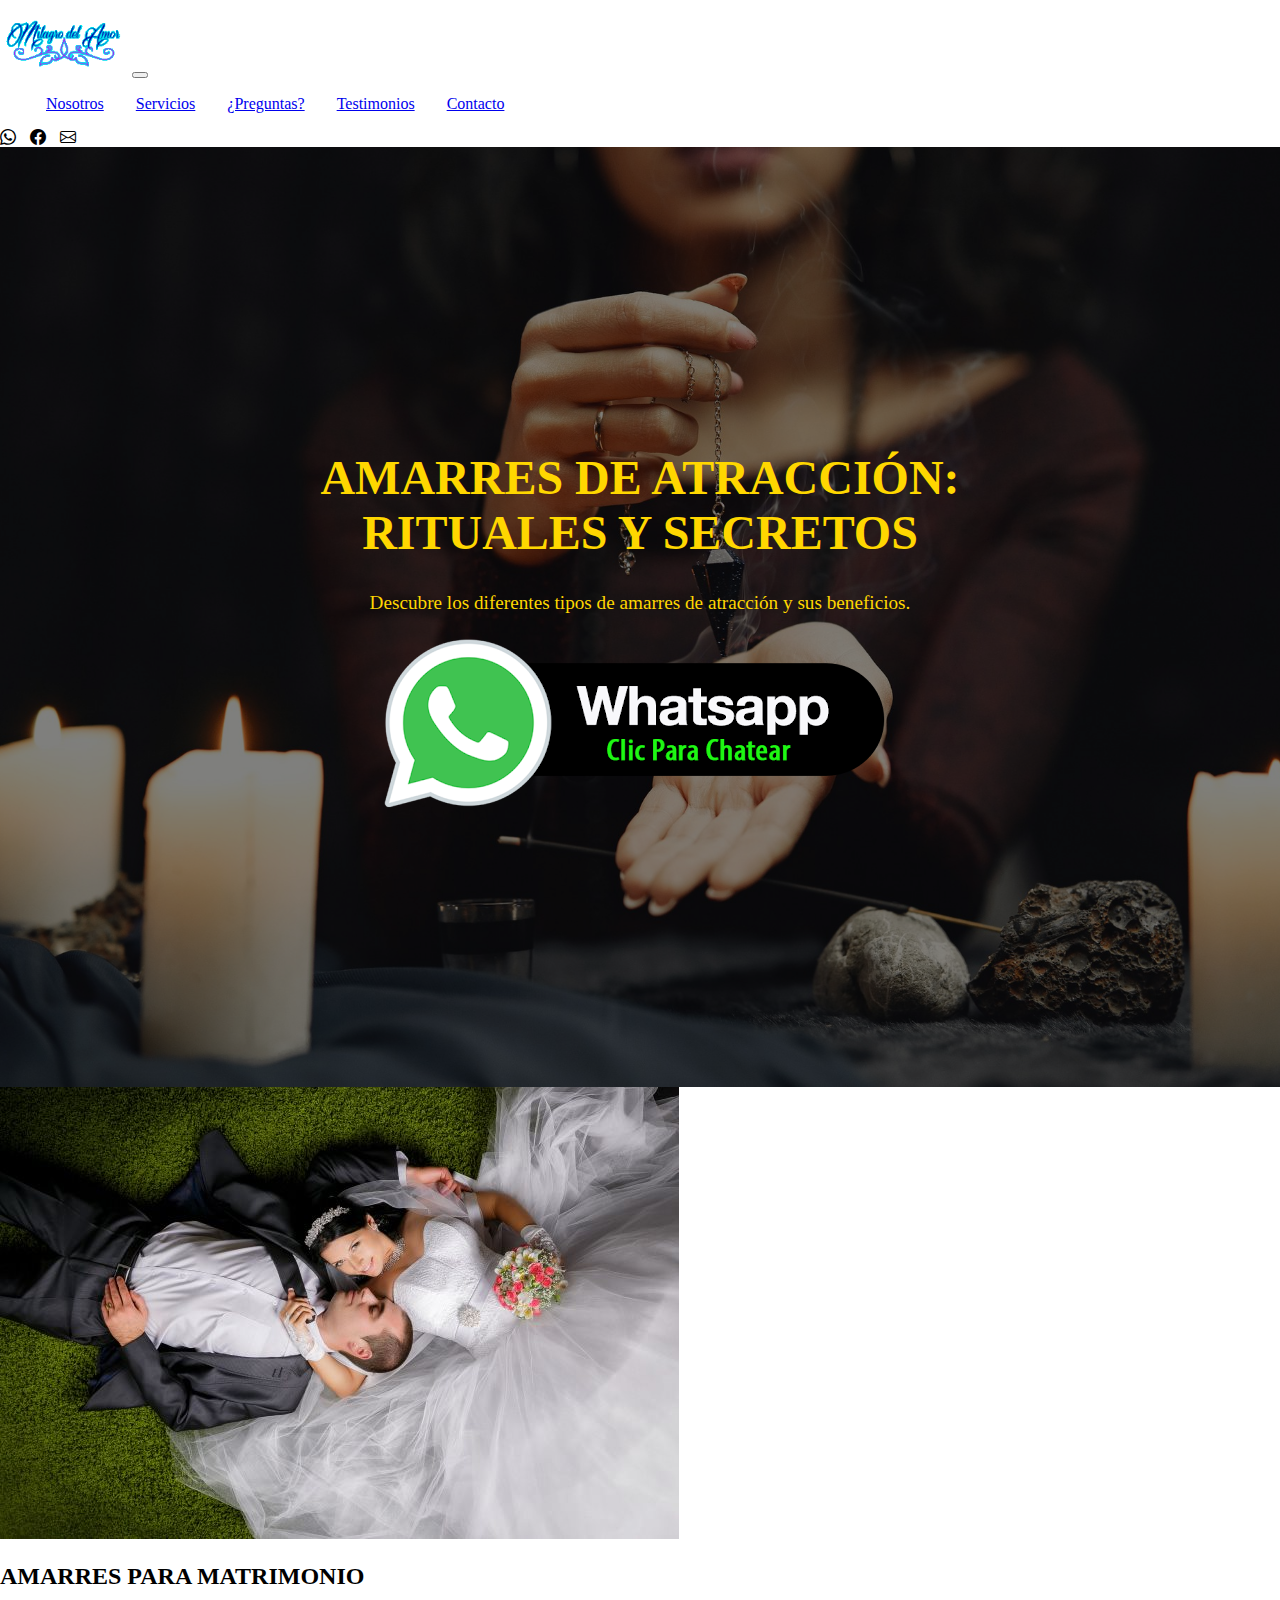
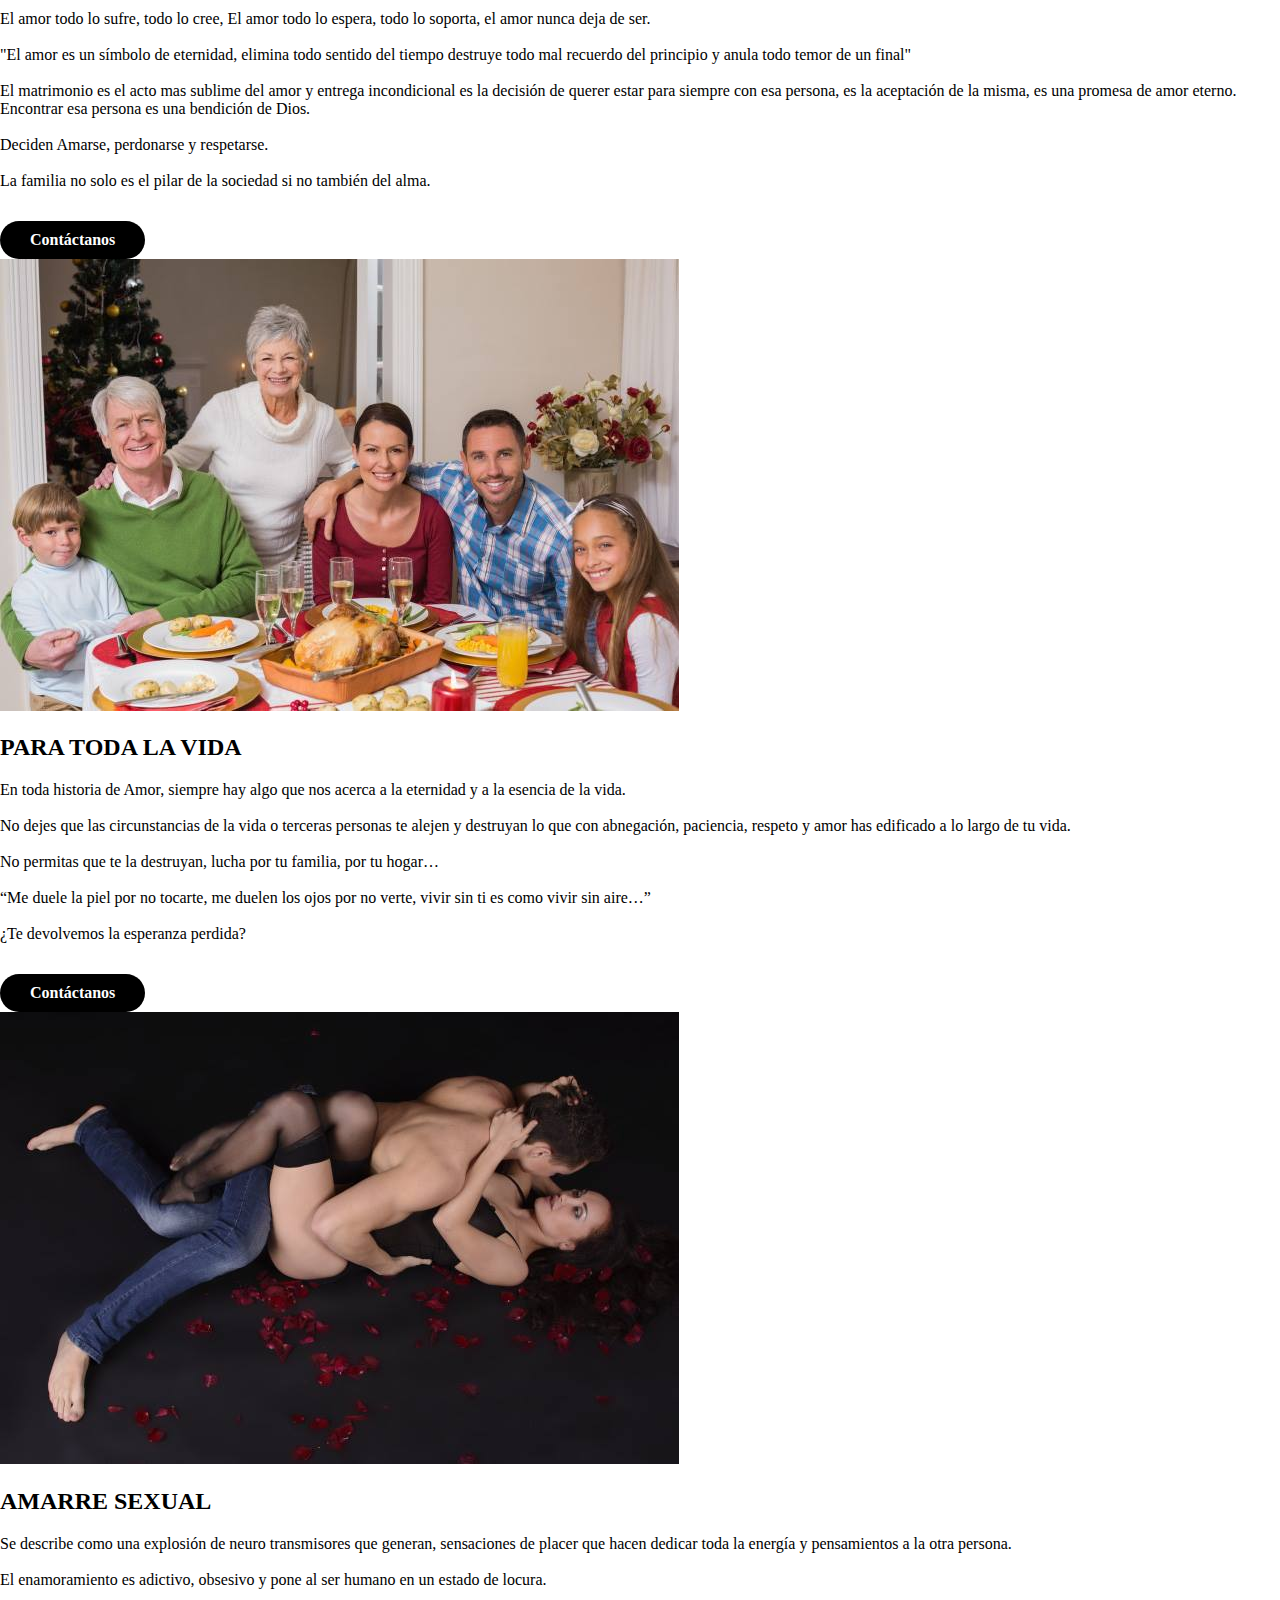
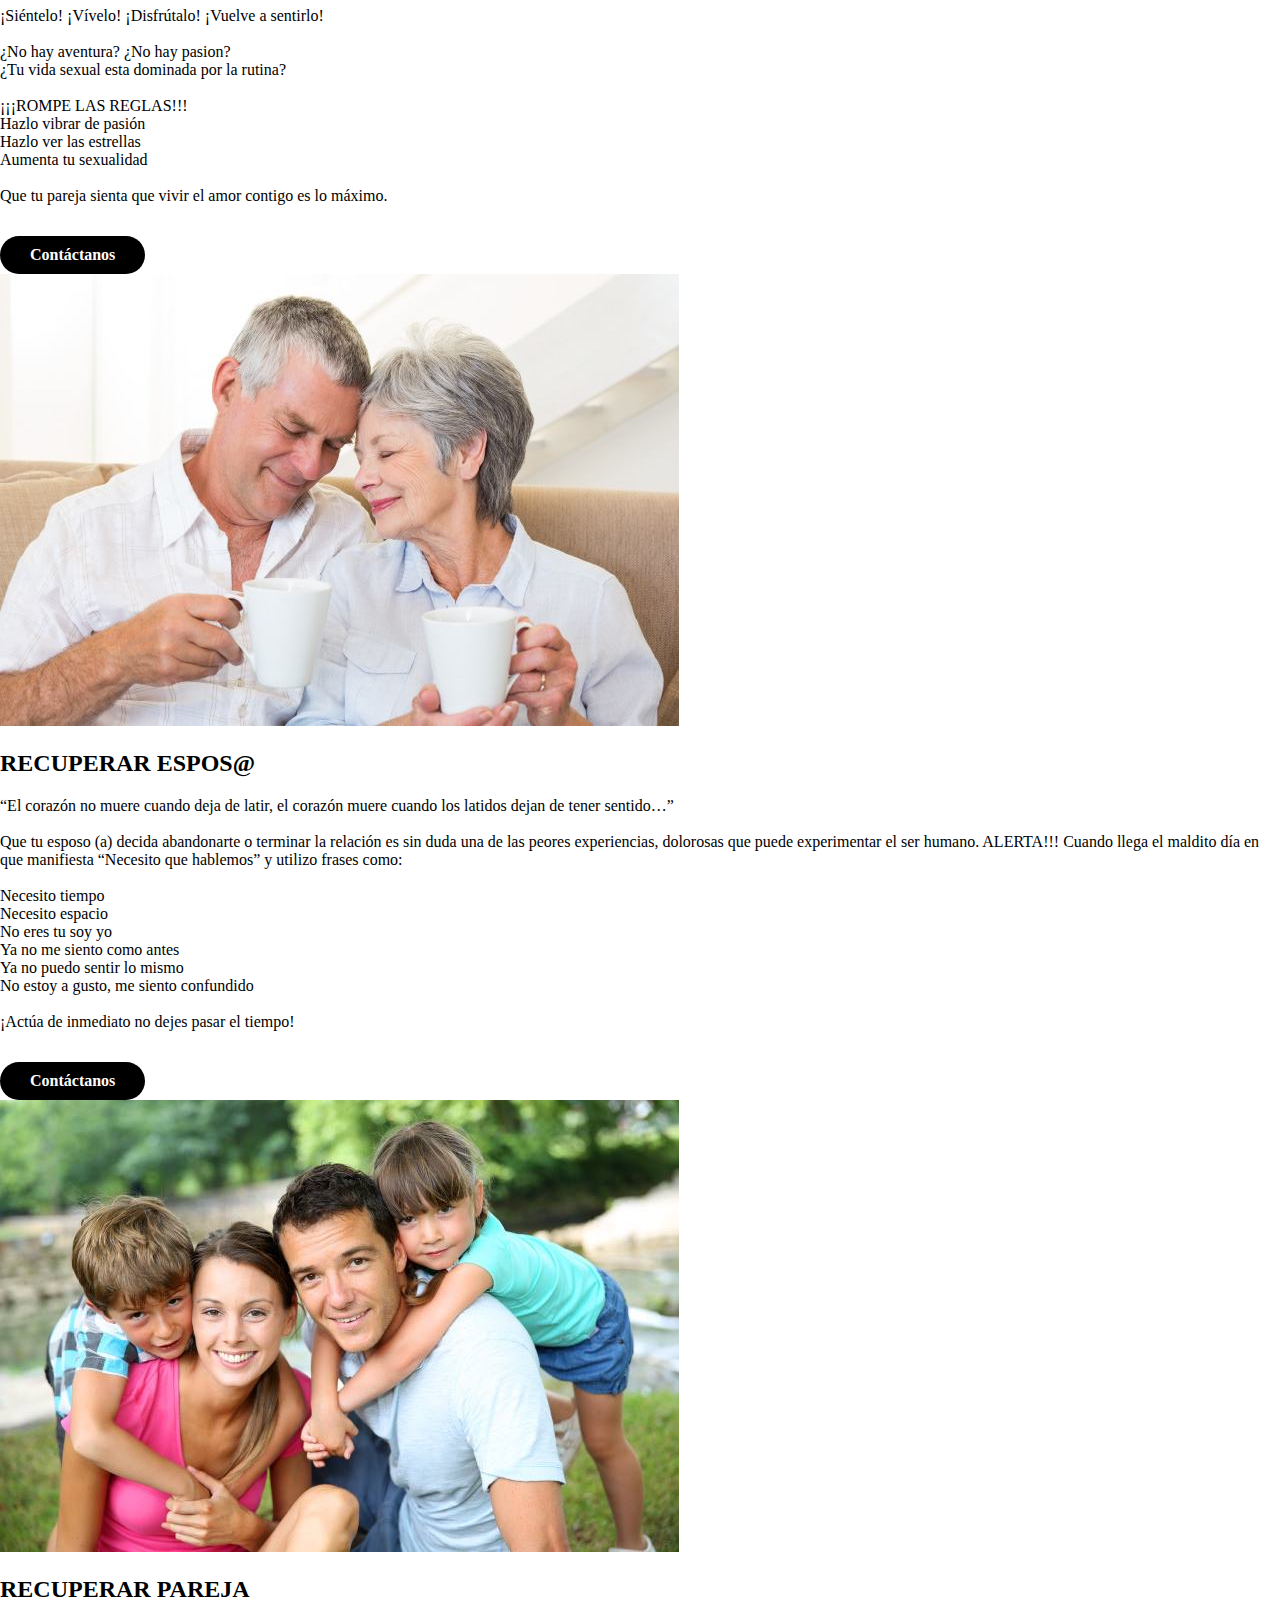
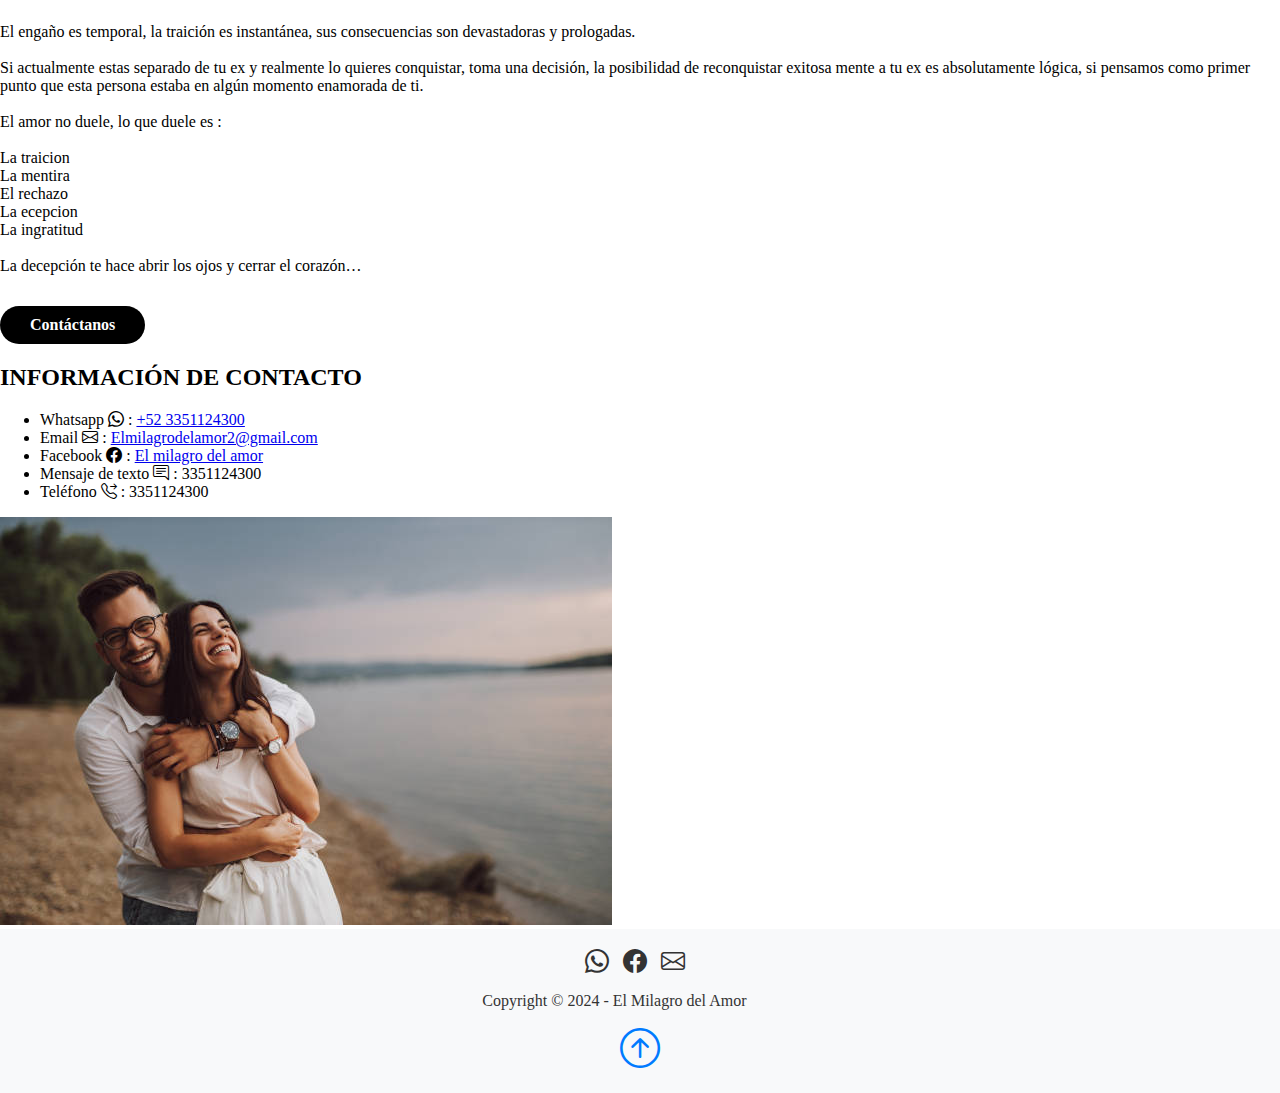
==== enlace/amuletos.html @ 7d5d2d56 "Cambios ubicacion de archivos" ====
<!DOCTYPE html>
<html lang="en">

<head>
    <meta charset="UTF-8">
    <meta name="viewport" content="width=device-width, initial-scale=1.0">
    <meta name="google-site-verification" content="hs6zGSNkJUAcZYGmdX0gICYrYSt6IQu11jnEcMryRZA" />
    <link rel="stylesheet" href="./estilos/productos.css">
    <!-- CSS only -->
    <link href="https://cdn.jsdelivr.net/npm/bootstrap@5.0.2/dist/css/bootstrap.min.css" rel="stylesheet"
        integrity="sha384-EVSTQN3/azprG1Anm3QDgpJLIm9Nao0Yz1ztcQTwFspd3yD65VohhpuuCOmLASjC" crossorigin="anonymous">
    <link rel="stylesheet" href="https://cdn.jsdelivr.net/npm/bootstrap-icons@1.3.0/font/bootstrap-icons.css">
    <link rel="shortcut icon" href="favicon.ico" type="image/x-icon">
    <link rel="stylesheet" href="https://cdn.jsdelivr.net/npm/swiper@11/swiper-bundle.min.css" />
    <link rel="canonical" href="https://w.app/w4kru9" />
    <title>Milagro del amor</title>
    <!-- Google tag (gtag.js) -->
    <script async src="https://www.googletagmanager.com/gtag/js?id=AW-16932118716">
    </script>
    <script>
        window.dataLayer = window.dataLayer || [];
        function gtag() { dataLayer.push(arguments); }
        gtag('js', new Date());

        gtag('config', 'AW-16932118716');
    </script>
    <!-- Event snippet for Contacto (1) conversion page -->
    <script>
        gtag('event', 'conversion', { 'send_to': 'AW-16932118716/rFSvCLLyqa0aELzB7ok_' });
    </script>
</head>

<body>

    <!--Barra de navegación - navbar-->
    <nav class="navbar navbar-expand-lg bg-light navbar-light fixed-top">
        <div class="container">
            <!-- <img src="./img/icons8-cruz-45.png" class="logo-responsive" alt="Logo"> -->
            <!-- <a href="#" class="navbar-brand">Milagro Del Amor</a> -->
            <img class="img-nav" src="img/logo.png" alt="">
            <button class="navbar-toggler" type="button" data-bs-toggle="collapse" data-bs-target="#navmenu">
                <span class="navbar-toggler-icon"></span>
            </button>

            <!--Menú navegación -->
            <div class="collapse navbar-collapse" id="navmenu">
                <ul class="navbar-nav ms-auto">
                    <li class="nav-item">
                        <a href="#nosotros" class="nav-link">Nosotros</a>
                    </li>
                    <li class="nav-item">
                        <a href="#servicios" class="nav-link">Servicios</a>
                    </li>
                    <li class="nav-item">
                        <a href="#preguntas" class="nav-link">¿Preguntas?</a>
                    </li>
                    <li class="nav-item">
                        <a href="#testimonios" class="nav-link">Testimonios</a>
                    </li>
                    <li class="nav-item">
                        <a href="#contacto" class="nav-link">Contacto</a>
                    </li>
                </ul>
                <div class="navbar-social-icons">
                    <a href="https://w.app/w4kru9" target="_blank" class="icon-wp"><i class="bi bi-whatsapp"></i></a>
                    <a href="https://acortar.link/iyVFSS" target="_blank" class="icon-fb"><i
                            class="bi bi-facebook"></i></a>
                    <a href="https://mail.google.com/mail/?view=cm&to=milagrodelamor2@gmail.com" target="_blank"
                        class="icon-mail"><i class="bi bi-envelope"></i></a>
                    <!-- <a href="#" class="btn-contacto">Información</a> -->
                </div>
            </div>
        </div>
    </nav>

    <!-- Portada -->
    <section class="portada-amarres" id="nosotros">
        <div class="portada-contenido">
            <h1 class="titulo-portada">Amarres de Atracción: Rituales y Secretos</h1>
            <p class="descripcion-portada">
                Descubre los diferentes tipos de amarres de atracción y sus beneficios.
            </p>
            <div>
                <a href="https://w.app/w4kru9" target="_blank">
                    <img src="./img/unnamed.png" alt="imagen portada principal" class="imagen-responsive">
                </a>
            </div>
        </div>
    </section>

    <!--Servicio 1-->
    <section class="p-5 bg-dark text-light" id="servicios">
        <div class="container">
            <div class="row align-items-center justify-content-between">
                <div class="col-md">
                    <img src="./img/matri.jpg" class="img-fluid" alt="">
                </div>
                <div class="col-md p-5">
                    <h2 class="titulo-s1">AMARRES PARA MATRIMONIO</h2>
                    <p class="p-s1">
                        El amor todo lo sufre, todo lo cree, El amor todo lo espera, todo lo soporta, el amor nunca deja
                        de ser. <br>
                        <br> "El amor es un símbolo de eternidad, elimina todo sentido del tiempo destruye todo mal
                        recuerdo
                        del principio y anula todo temor de un final" <br>
                        <br>El matrimonio es el acto mas sublime del amor y entrega incondicional es la decisión de
                        querer
                        estar para siempre con esa persona, es la aceptación de la misma, es una promesa de amor eterno.
                        Encontrar esa persona es una bendición de Dios. <br>

                        <br> Deciden Amarse, perdonarse y respetarse. <br>

                        <br> La familia no solo es el pilar de la sociedad si no también del alma.
                    </p>
                    <a href="https://w.app/w4kru9" target="_blank" class="btn-contacto"></i>Contáctanos</a>
                </div>
            </div>
        </div>
    </section>

    <!--Servicio 2-->
    <section class="p-5 bg-dark text-light" id="servicios">
        <div class="container">
            <div class="row align-items-center justify-content-between">
                <div class="col-md">
                    <img src="./img/familia.jpg" class="img-fluid" alt="">
                </div>
                <div class="col-md p-5">
                    <h2 class="titulo-s1">PARA TODA LA VIDA</h2>
                    <p class="p-s1">
                        En toda historia de Amor, siempre hay algo que nos acerca a la eternidad y a la esencia de la
                        vida. <br>
                        <br>
                        No dejes que las circunstancias de la vida o terceras personas te alejen y destruyan lo que con
                        abnegación, paciencia, respeto y amor has edificado a lo largo de tu vida.<br>
                        <br>
                        No permitas que te la destruyan, lucha por tu familia, por tu hogar…<br>
                        <br>
                        “Me duele la piel por no tocarte, me duelen los ojos por no verte, vivir sin ti es como vivir
                        sin aire…”<br>
                        <br>
                        ¿Te devolvemos la esperanza perdida?
                    </p>
                    <a href="https://w.app/w4kru9" target="_blank" class="btn-contacto"></i>Contáctanos</a>
                </div>
            </div>
        </div>
    </section>

    <!--Servicio 3-->
    <section class="p-5 bg-dark text-light" id="servicios">
        <div class="container">
            <div class="row align-items-center justify-content-between">
                <div class="col-md">
                    <img src="./img/eros.jpg" class="img-fluid" alt="">
                </div>
                <div class="col-md p-5">
                    <h2 class="titulo-s1">AMARRE SEXUAL</h2>
                    <p class="p-s1">
                        Se describe como una explosión de neuro transmisores que generan, sensaciones de placer que
                        hacen
                        dedicar toda la energía y pensamientos a la otra persona. <br>
                        <br>
                        El enamoramiento es adictivo, obsesivo y pone al ser humano en un estado de locura.
                        <br> <br>
                        ¡Siéntelo! ¡Vívelo! ¡Disfrútalo! ¡Vuelve a sentirlo!
                        <br> <br>
                        ¿No hay aventura?
                        ¿No hay pasion? <br>
                        ¿Tu vida sexual esta dominada por la rutina? <br>
                        <br>
                        ¡¡¡ROMPE LAS REGLAS!!! <br>
                        Hazlo vibrar de pasión <br>
                        Hazlo ver las estrellas <br>
                        Aumenta tu sexualidad <br>
                        <br>
                        Que tu pareja sienta que vivir el amor contigo es lo máximo.
                    </p>
                    <a href="https://w.app/w4kru9" target="_blank" class="btn-contacto"></i>Contáctanos</a>
                </div>
            </div>
        </div>
    </section>

    <!--Servicio 4-->
    <section class="p-5 bg-dark text-light" id="servicios">
        <div class="container">
            <div class="row align-items-center justify-content-between">
                <div class="col-md">
                    <img src="./img/esposo.jpg" class="img-fluid" alt="">
                </div>
                <div class="col-md p-5">
                    <h2 class="titulo-s1">RECUPERAR ESPOS@</h2>
                    <p class="p-s1">
                        “El corazón no muere cuando deja de latir, el corazón muere cuando los latidos dejan de tener
                        sentido…” <br>
                        <br>
                        Que tu esposo (a) decida abandonarte o terminar la relación es sin duda una de las peores
                        experiencias, dolorosas que puede experimentar el ser humano. ALERTA!!! Cuando llega el maldito
                        día en que manifiesta “Necesito que hablemos” y utilizo frases como: <br>
                        <br>
                        Necesito tiempo <br>
                        Necesito espacio <br>
                        No eres tu soy yo <br>
                        Ya no me siento como antes <br>
                        Ya no puedo sentir lo mismo <br>
                        No estoy a gusto, me siento confundido <br>
                        <br>
                        ¡Actúa de inmediato no dejes pasar el tiempo!
                    </p>
                    <a href="https://w.app/w4kru9" target="_blank" class="btn-contacto"></i>Contáctanos</a>
                </div>
            </div>
        </div>
    </section>

    <!--Servicio 5-->
    <section class="p-5 bg-dark text-light" id="servicios">
        <div class="container">
            <div class="row align-items-center justify-content-between">
                <div class="col-md">
                    <img src="./img/pareja.jpg" class="img-fluid" alt="">
                </div>
                <div class="col-md p-5">
                    <h2 class="titulo-s1">RECUPERAR PAREJA</h2>
                    <p class="p-s1">
                        El engaño es temporal, la traición es instantánea, sus consecuencias son devastadoras y
                        prologadas. <br>
                        <br>
                        Si actualmente estas separado de tu ex y realmente lo quieres conquistar, toma una decisión, la
                        posibilidad de reconquistar exitosa mente a tu ex es absolutamente lógica, si pensamos como
                        primer punto que esta persona estaba en algún momento enamorada de ti. <br>
                        <br>
                        El amor no duele, lo que duele es : <br>
                        <br>
                        La traicion <br>
                        La mentira <br>
                        El rechazo <br>
                        La ecepcion <br>
                        La ingratitud <br>
                        <br>
                        La decepción te hace abrir los ojos y cerrar el corazón…
                    </p>
                    <a href="https://w.app/w4kru9" target="_blank" class="btn-contacto"></i>Contáctanos</a>
                </div>
            </div>
        </div>
    </section>

    <!--Contacto-->
    <section id="contacto" class="p-5">
        <div class="container">
            <div class="row g-4">
                <div class="col-md">
                    <h2 class="text-center mb-4">
                        INFORMACIÓN DE CONTACTO
                    </h2>
                    <ul class="list-group list-group-flush lead">
                        <li class="list-group-item">
                            <span class="fw-bold">Whatsapp <i class="bi bi-whatsapp"></i> :</span>
                            <a href="https://w.app/w4kru9" target="_blank">+52 3351124300</a>
                        </li>
                        <li class="list-group-item">
                            <span class="fw-bold">Email <i class="bi bi-envelope"></i> :</span>
                            <a href="https://mail.google.com/mail/?view=cm&to=milagrodelamor2@gmail.com"
                                target="_blank">Elmilagrodelamor2@gmail.com</a>
                        </li>
                        <li class="list-group-item">
                            <span class="fw-bold">Facebook <i class="bi bi-facebook"></i> :</span>
                            <a href="https://acortar.link/iyVFSS" target="_blank">El milagro del amor</a>
                        </li>
                        <li class="list-group-item">
                            <span class="fw-bold">Mensaje de texto <i class="bi bi-chat-right-text"></i> :</span>
                            3351124300
                        </li>
                        <li class="list-group-item">
                            <span class="fw-bold">Teléfono <i class="bi bi-telephone-forward"></i> : </span>
                            3351124300
                        </li>
                    </ul>
                </div>
                <!-- Imagen a la derecha -->
                <div class="col-md">
                    <img src="./img/istockphoto-1365865879-612x612.jpg" class="img-fluid"
                        alt="Descripción de la imagen">
                </div>
            </div>
        </div>
        </div>
    </section>

    <!-- Footer -->
    <footer class="p-4 bg-light text-dark text-center position-relative">
        <div class="container">
            <!-- Redes sociales -->
            <div class="redes-sociales d-flex justify-content-center gap-4 mb-3">
                <a href="https://w.app/w4kru9" target="_blank" class="icon-wp"><i class="bi bi-whatsapp"></i></a>
                <a href="https://acortar.link/iyVFSS" target="_blank" class="icon-fb"><i class="bi bi-facebook"></i></a>
                <a href="https://mail.google.com/mail/?view=cm&to=milagrodelamor2@gmail.com" target="_blank"
                    class="icon-mail"><i class="bi bi-envelope"></i></a>
            </div>

            <!-- Derechos de autor -->
            <p class="lead mb-0">Copyright &copy; 2024 - El Milagro del Amor</p>

            <!-- Flecha para volver arriba -->
            <a href="#" class="position-absolute bottom-0 end-0 p-4">
                <i class="bi bi-arrow-up-circle h1 text-primary"></i>
            </a>
        </div>
    </footer>

</body>

<script src="https://cdn.jsdelivr.net/npm/bootstrap@5.3.0/dist/js/bootstrap.bundle.min.js"></script>

</html>
---- enlace/estilos/productos.css ----
html {
  scroll-behavior: smooth;
}

body::before {
  display: block;
  content: "";
  height: 10px;
}

body,
html {
  margin: 0;
  padding: 0;
}

.container .img-nav {
  width: 10%;
  height: auto;
}

/* NAVBAR */
.navbar-nav {
  margin-left: -1%;
  width: 45%;
  background-color: #ffff; /* Cambié "dark" por un color real */
  color: #fff;
  padding: 10px 0;
  margin-right: 20%;
  display: flex;
  justify-content: center;
  align-items: center;
}

.navbar ul {
  display: flex;
  padding: 0;
}

.navbar ul li {
  margin: 0 1em;
  list-style: none;
}

/* ICONOS */
.navbar-social-icons a {
  margin-right: 10px;
}

.icon-wp,
.icon-fb,
.icon-mail {
  width: 24px;
  height: 24px;
  color: black;
}

.icon-wp:hover {
  color: rgb(2, 133, 2);
}

.icon-fb:hover {
  color: rgb(4, 0, 255);
}

.icon-mail:hover {
  color: rgb(255, 0, 0);
}

/* PORTADA AMARRES */
.portada-amarres {
  background-image: url("../img/portada-prod.jpg");
  background-size: cover;
  background-position: center;
  height: 100vh;
  display: flex;
  align-items: center;
  justify-content: center;
  text-align: center;
  color: gold;
  padding: 20px;
  position: relative;
}

.portada-amarres::before {
  content: "";
  position: absolute;
  top: 0;
  left: 0;
  width: 100%;
  height: 100%;
  background: rgba(0, 0, 0, 0.5); /* Reducí la opacidad */
}

.portada-contenido {
  position: relative;
  z-index: 2;
  max-width: 800px;
  padding: 20px;
}

.titulo-portada {
  font-size: 3em;
  font-weight: bold;
  text-transform: uppercase;
}

.descripcion-portada {
  font-size: 1.2em;
  margin-bottom: 20px;
}

.elementos-amarres {
  display: flex;
  justify-content: center;
  gap: 20px;
  margin-top: 20px;
  flex-wrap: wrap;
}

.elemento {
  text-align: center;
}

.elemento img {
  width: 80px;
  height: auto;
  margin-bottom: 10px;
}

.imagen-responsive {
  max-width: 100%; /* Asegura que la imagen no se extienda más allá de su contenedor */
  height: auto; /* Ajusta la altura automáticamente para mantener la relación de aspecto */
}

/* SECCION PREGUNTAS FRECUENTES */
.pregunta {
  padding: 50px 0;
  color: white;
}
.titulo-pregunta {
  text-align: center;
  font-size: 2rem;
  margin-bottom: 20px;
}
.subtitulo-pregunta {
  text-align: center;
  margin-bottom: 30px;
}

.accordion-button {
  background-color: #343a40;
  color: white;
  font-weight: bold;
}
.accordion-button:not(.collapsed) {
  background-color: #495057;
  color: white;
}
.accordion-body {
  background-color: #fff;
  color: black;
}
.lista-pagos li {
  margin-left: 20px;
}

/* FOOTER */
.redes-sociales a {
  margin-right: 10px;
}

.lead {
  margin-right: 4%;
}

.estrellas {
  font-size: 24px;
  color: #ffc107;
  display: inline-block;
  position: relative;
}

.bi-star-half {
  position: absolute;
  left: 0;
  overflow: hidden;
  width: 50%;
  color: #000;
}

.h-8 {
  margin-left: -8%;
}

/* BOTON CONTACTO */
.btn-contacto {
  display: inline-block;
  padding: 10px 30px;
  background-color: rgb(0, 0, 0);
  color: rgb(255, 255, 255);
  text-decoration: none;
  border-radius: 100px;
  transition: background-color 0.3s ease;
  font-weight: bold;
  margin-top: 15px;
}

.btn-contacto:hover {
  background-color: #0056b3;
  color: white;
}

/* SECCION FOOTER */
footer {
  background-color: #f8f9fa;
  color: #333;
  padding: 20px 0;
  text-align: center;
}

/* Estilos de los iconos de redes sociales */
.redes-sociales a {
  font-size: 24px; /* Tamaño de los iconos */
  color: #333; /* Color de los iconos */
  transition: 0.3s ease-in-out;
}

.redes-sociales a:hover {
  color: #007bff; /* Color al pasar el cursor */
}

/* Flecha para volver arriba */
footer .bi-arrow-up-circle {
  font-size: 40px;
  color: #007bff;
  transition: 0.3s ease-in-out;
}

footer .bi-arrow-up-circle:hover {
  color: #0056b3; /* Color más oscuro al pasar el cursor */
}

/* Ajustes para dispositivos pequeños */
@media (max-width: 768px) {
  .redes-sociales {
    gap: 20px; /* Más espacio entre iconos */
  }

  footer .bi-arrow-up-circle {
    font-size: 35px;
  }
}

/* MEDIA QUERIES */
@media (max-width: 768px) {
  .navbar-nav {
    width: 100%;
    margin-right: 0;
  }

  .navbar ul {
    flex-direction: column;
    text-align: center;
  }

  .navbar ul li {
    margin: 10px 0;
  }

  .icon-wp,
  .icon-fb,
  .icon-mail {
    width: 30px;
    height: 30px;
  }

  .portada-amarres {
    height: 80vh;
  }

  .titulo-portada {
    font-size: 2em;
  }

  .descripcion-portada {
    font-size: 1em;
  }

  .elemento img {
    width: 60px;
  }
}

@media (max-width: 480px) {
  .titulo-portada {
    font-size: 1.8em;
  }

  .descripcion-portada {
    font-size: 1em;
  }

  .icon-wp,
  .icon-fb,
  .icon-mail {
    width: 28px;
    height: 28px;
  }
}
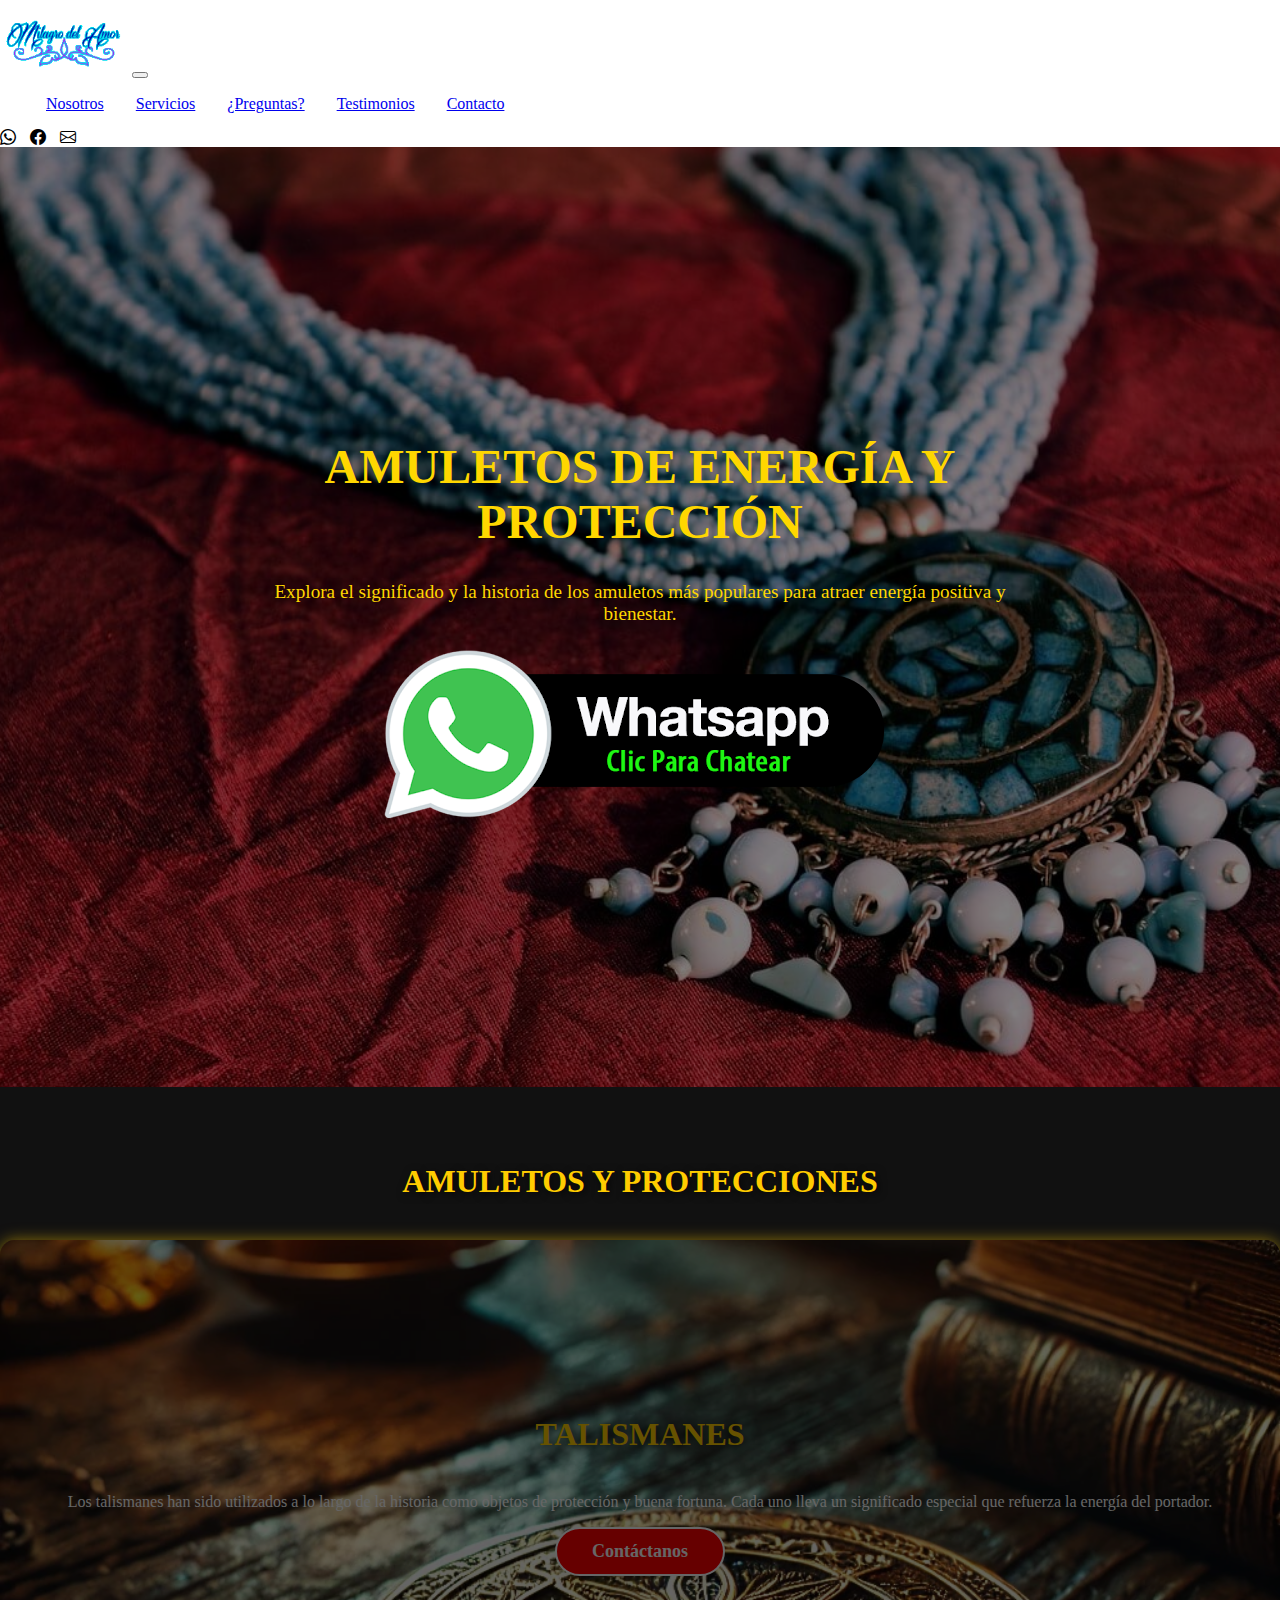
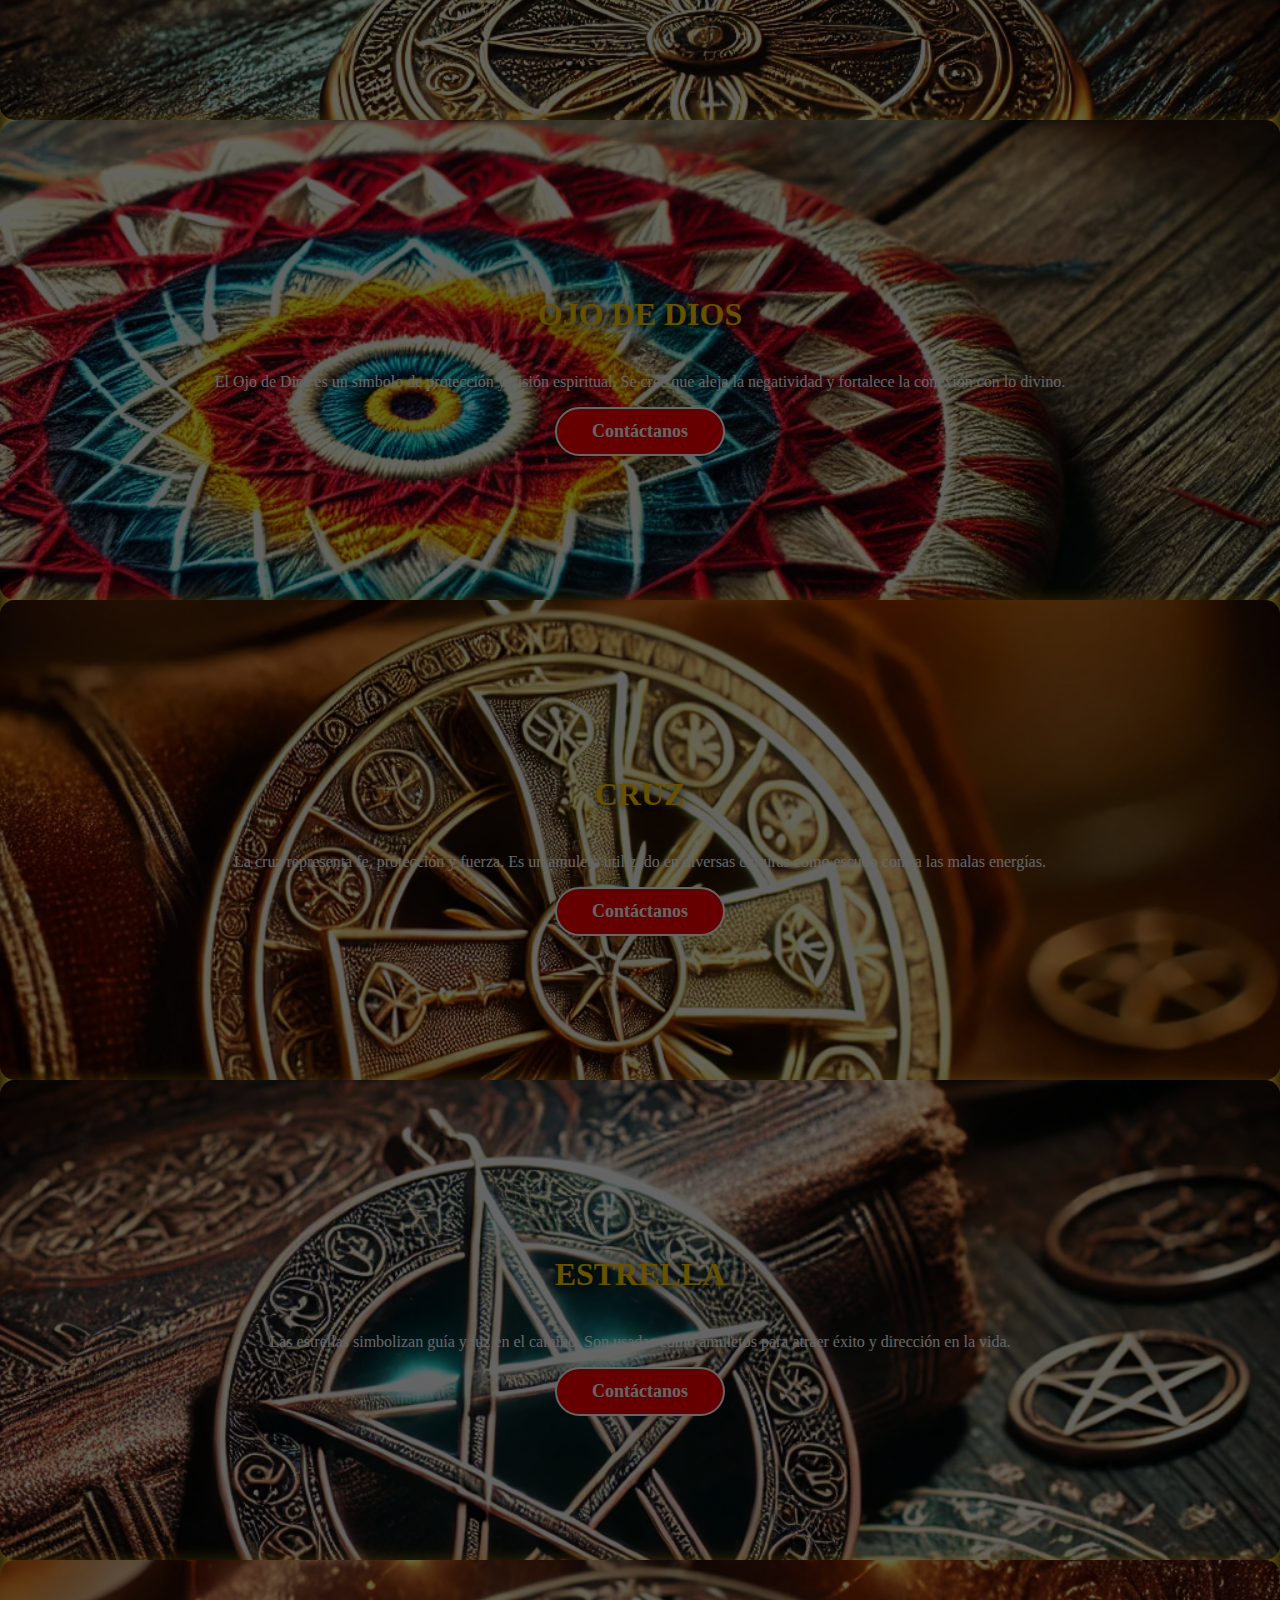
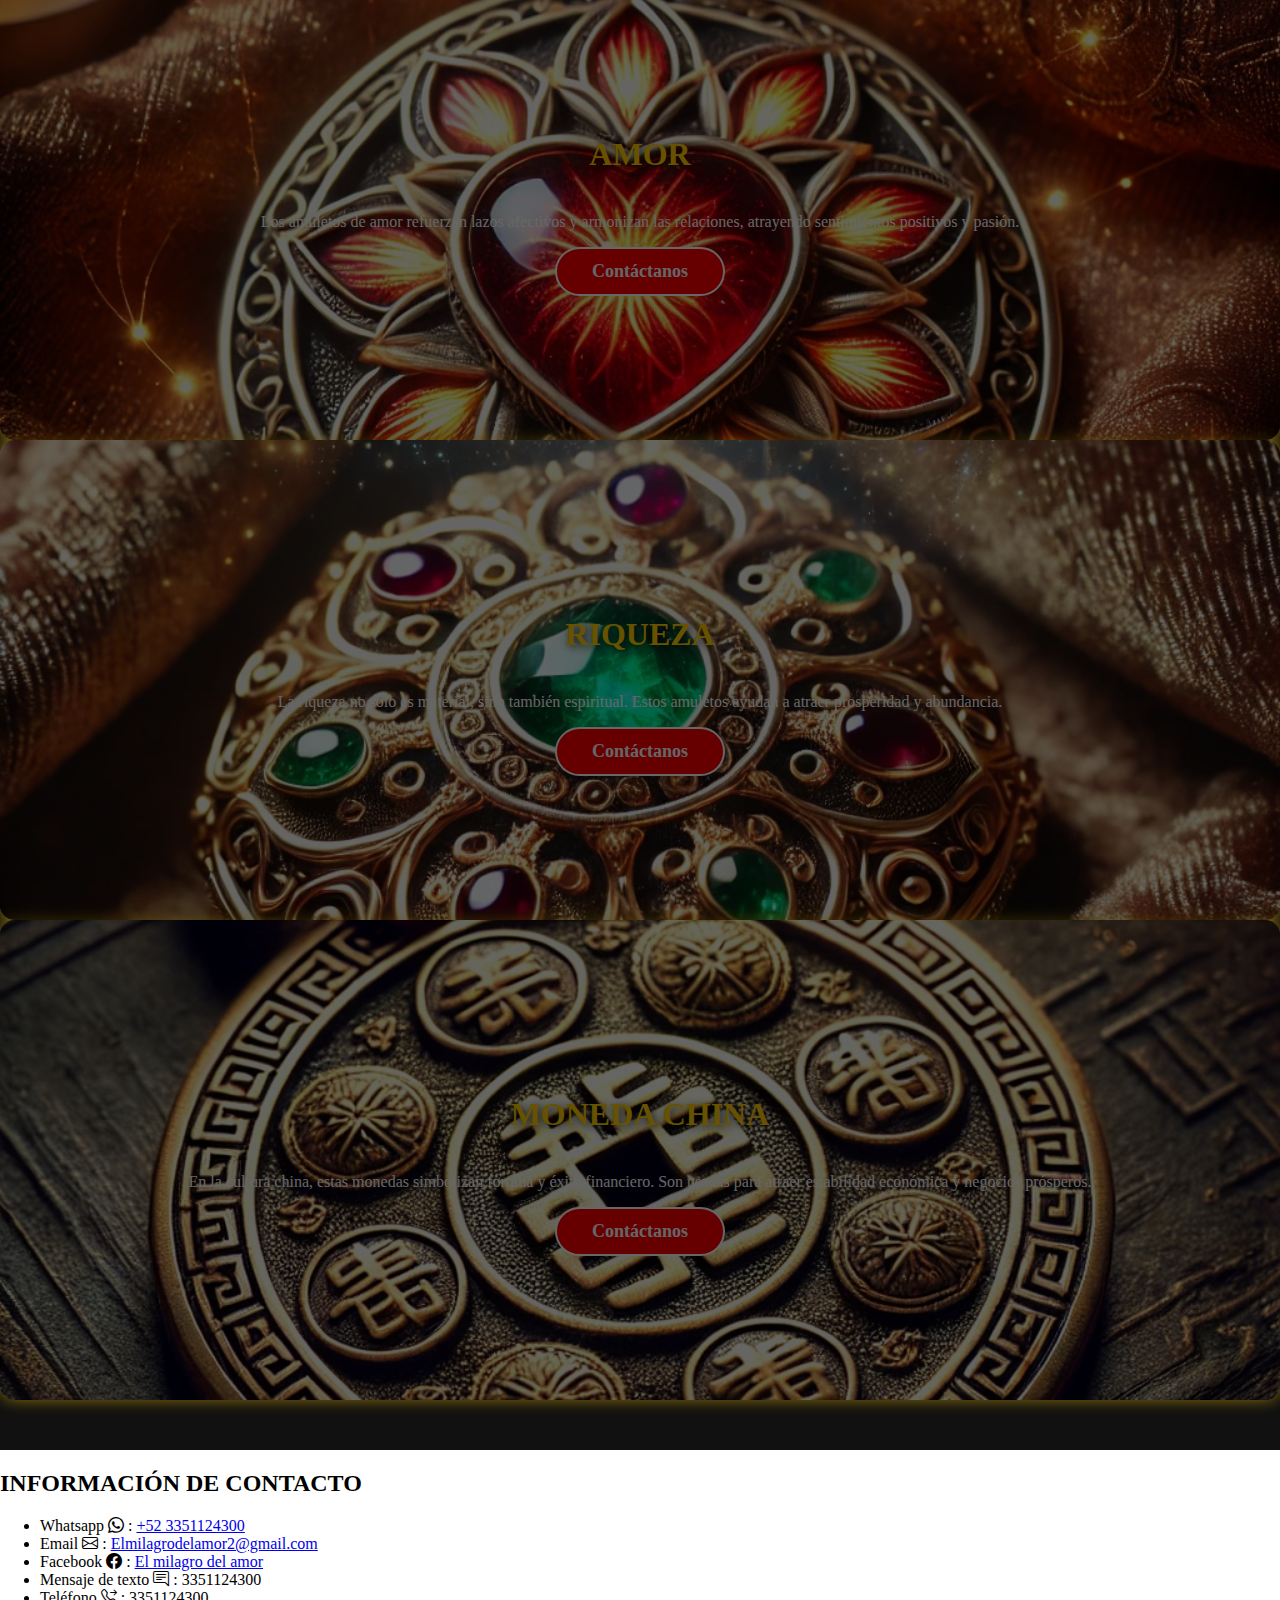
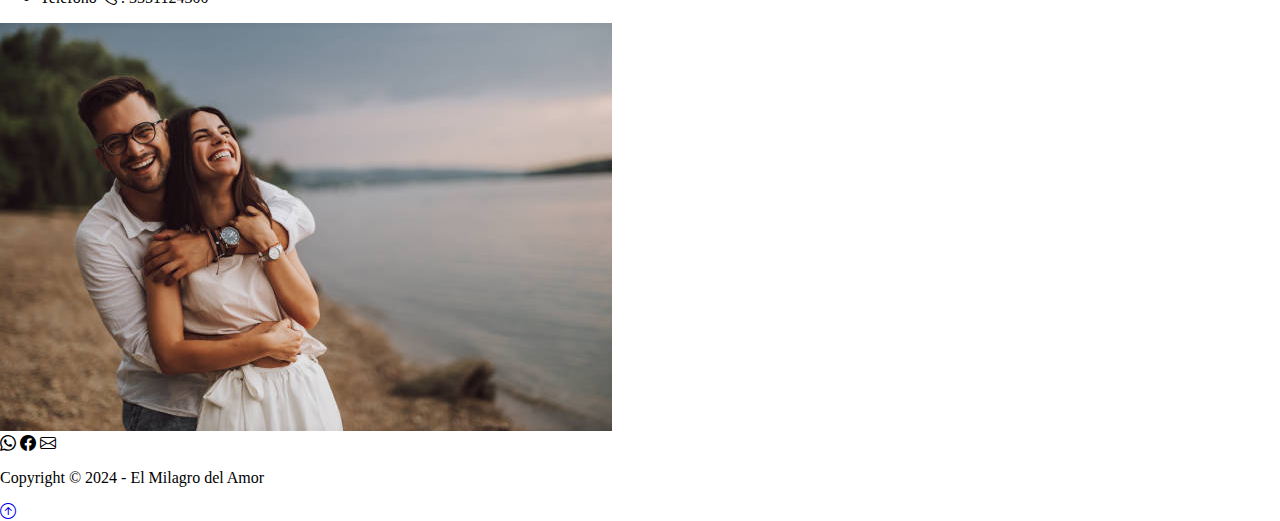
==== commit 3d22a65d: "Adecuación de sección amuletos." ====
--- a/enlace/amuletos.html
+++ b/enlace/amuletos.html
@@ -5,7 +5,7 @@
     <meta charset="UTF-8">
     <meta name="viewport" content="width=device-width, initial-scale=1.0">
     <meta name="google-site-verification" content="hs6zGSNkJUAcZYGmdX0gICYrYSt6IQu11jnEcMryRZA" />
-    <link rel="stylesheet" href="./estilos/productos.css">
+    <link rel="stylesheet" href="./estilos/amuletos.css">
     <!-- CSS only -->
     <link href="https://cdn.jsdelivr.net/npm/bootstrap@5.0.2/dist/css/bootstrap.min.css" rel="stylesheet"
         integrity="sha384-EVSTQN3/azprG1Anm3QDgpJLIm9Nao0Yz1ztcQTwFspd3yD65VohhpuuCOmLASjC" crossorigin="anonymous">
@@ -74,11 +74,12 @@
     </nav>
 
     <!-- Portada -->
-    <section class="portada-amarres" id="nosotros">
-        <div class="portada-contenido">
-            <h1 class="titulo-portada">Amarres de Atracción: Rituales y Secretos</h1>
-            <p class="descripcion-portada">
-                Descubre los diferentes tipos de amarres de atracción y sus beneficios.
+    <section class="portada-amuletos" id="nosotros">
+        <div class="portada-contenido-amuletos">
+            <h1 class="titulo-portada-amuletos">Amuletos de Energía y Protección</h1>
+            <p class="descripcion-portada-amuletos">
+                Explora el significado y la historia de los amuletos más populares para atraer energía positiva y
+                bienestar.
             </p>
             <div>
                 <a href="https://w.app/w4kru9" target="_blank">
@@ -88,164 +89,109 @@
         </div>
     </section>
 
-    <!--Servicio 1-->
-    <section class="p-5 bg-dark text-light" id="servicios">
-        <div class="container">
-            <div class="row align-items-center justify-content-between">
-                <div class="col-md">
-                    <img src="./img/matri.jpg" class="img-fluid" alt="">
-                </div>
-                <div class="col-md p-5">
-                    <h2 class="titulo-s1">AMARRES PARA MATRIMONIO</h2>
-                    <p class="p-s1">
-                        El amor todo lo sufre, todo lo cree, El amor todo lo espera, todo lo soporta, el amor nunca deja
-                        de ser. <br>
-                        <br> "El amor es un símbolo de eternidad, elimina todo sentido del tiempo destruye todo mal
-                        recuerdo
-                        del principio y anula todo temor de un final" <br>
-                        <br>El matrimonio es el acto mas sublime del amor y entrega incondicional es la decisión de
-                        querer
-                        estar para siempre con esa persona, es la aceptación de la misma, es una promesa de amor eterno.
-                        Encontrar esa persona es una bendición de Dios. <br>
-
-                        <br> Deciden Amarse, perdonarse y respetarse. <br>
-
-                        <br> La familia no solo es el pilar de la sociedad si no también del alma.
-                    </p>
-                    <a href="https://w.app/w4kru9" target="_blank" class="btn-contacto"></i>Contáctanos</a>
+    <!-- SECCIÓN AMULETOS -->
+    <section class="p-5 bg-dark text-light" id="amuletos">
+        <div class="container">
+            <h2 class="titulo-amuletos">Amuletos y Protecciones</h2>
+
+            <!-- Amuleto: Talismanes -->
+            <div class="row align-items-center justify-content-between amuletos-banner" id="amuletos-talismanes">
+                <div class="overlay-amuletos"></div>
+                <div class="col-md p-5">
+                    <h3 class="titulo-amuletos">Talismanes</h3>
+                    <p class="p-amuletos">
+                        Los talismanes han sido utilizados a lo largo de la historia como objetos de protección y buena
+                        fortuna.
+                        Cada uno lleva un significado especial que refuerza la energía del portador.
+                    </p>
+                    <a href="https://w.app/w4kru9" target="_blank" class="btn-amuletos">Contáctanos</a>
+                </div>
+            </div>
+
+            <!-- Amuleto: Ojo de Dios -->
+            <div class="row align-items-center justify-content-between amuletos-banner" id="amuletos-ojo-de-dios">
+                <div class="overlay-amuletos"></div>
+                <div class="col-md p-5">
+                    <h3 class="titulo-amuletos">Ojo de Dios</h3>
+                    <p class="p-amuletos">
+                        El Ojo de Dios es un símbolo de protección y visión espiritual. Se cree que aleja la negatividad
+                        y
+                        fortalece la conexión con lo divino.
+                    </p>
+                    <a href="https://w.app/w4kru9" target="_blank" class="btn-amuletos">Contáctanos</a>
+                </div>
+            </div>
+
+            <!-- Amuleto: Cruz -->
+            <div class="row align-items-center justify-content-between amuletos-banner" id="amuletos-cruz">
+                <div class="overlay-amuletos"></div>
+                <div class="col-md p-5">
+                    <h3 class="titulo-amuletos">Cruz</h3>
+                    <p class="p-amuletos">
+                        La cruz representa fe, protección y fuerza. Es un amuleto utilizado en diversas culturas como
+                        escudo
+                        contra las malas energías.
+                    </p>
+                    <a href="https://w.app/w4kru9" target="_blank" class="btn-amuletos">Contáctanos</a>
+                </div>
+            </div>
+
+            <!-- Amuleto: Estrella -->
+            <div class="row align-items-center justify-content-between amuletos-banner" id="amuletos-estrella">
+                <div class="overlay-amuletos"></div>
+                <div class="col-md p-5">
+                    <h3 class="titulo-amuletos">Estrella</h3>
+                    <p class="p-amuletos">
+                        Las estrellas simbolizan guía y luz en el camino. Son usadas como amuletos para atraer éxito y
+                        dirección en la vida.
+                    </p>
+                    <a href="https://w.app/w4kru9" target="_blank" class="btn-amuletos">Contáctanos</a>
+                </div>
+            </div>
+
+            <!-- Amuleto: Amor -->
+            <div class="row align-items-center justify-content-between amuletos-banner" id="amuletos-amor">
+                <div class="overlay-amuletos"></div>
+                <div class="col-md p-5">
+                    <h3 class="titulo-amuletos">Amor</h3>
+                    <p class="p-amuletos">
+                        Los amuletos de amor refuerzan lazos afectivos y armonizan las relaciones, atrayendo
+                        sentimientos
+                        positivos y pasión.
+                    </p>
+                    <a href="https://w.app/w4kru9" target="_blank" class="btn-amuletos">Contáctanos</a>
+                </div>
+            </div>
+
+            <!-- Amuleto: Riqueza -->
+            <div class="row align-items-center justify-content-between amuletos-banner" id="amuletos-riqueza">
+                <div class="overlay-amuletos"></div>
+                <div class="col-md p-5">
+                    <h3 class="titulo-amuletos">Riqueza</h3>
+                    <p class="p-amuletos">
+                        La riqueza no solo es material, sino también espiritual. Estos amuletos ayudan a atraer
+                        prosperidad y
+                        abundancia.
+                    </p>
+                    <a href="https://w.app/w4kru9" target="_blank" class="btn-amuletos">Contáctanos</a>
+                </div>
+            </div>
+
+            <!-- Amuleto: Moneda China -->
+            <div class="row align-items-center justify-content-between amuletos-banner" id="amuletos-moneda-china">
+                <div class="overlay-amuletos"></div>
+                <div class="col-md p-5">
+                    <h3 class="titulo-amuletos">Moneda China</h3>
+                    <p class="p-amuletos">
+                        En la cultura china, estas monedas simbolizan fortuna y éxito financiero. Son usadas para atraer
+                        estabilidad económica y negocios prósperos.
+                    </p>
+                    <a href="https://w.app/w4kru9" target="_blank" class="btn-amuletos">Contáctanos</a>
                 </div>
             </div>
         </div>
     </section>
 
-    <!--Servicio 2-->
-    <section class="p-5 bg-dark text-light" id="servicios">
-        <div class="container">
-            <div class="row align-items-center justify-content-between">
-                <div class="col-md">
-                    <img src="./img/familia.jpg" class="img-fluid" alt="">
-                </div>
-                <div class="col-md p-5">
-                    <h2 class="titulo-s1">PARA TODA LA VIDA</h2>
-                    <p class="p-s1">
-                        En toda historia de Amor, siempre hay algo que nos acerca a la eternidad y a la esencia de la
-                        vida. <br>
-                        <br>
-                        No dejes que las circunstancias de la vida o terceras personas te alejen y destruyan lo que con
-                        abnegación, paciencia, respeto y amor has edificado a lo largo de tu vida.<br>
-                        <br>
-                        No permitas que te la destruyan, lucha por tu familia, por tu hogar…<br>
-                        <br>
-                        “Me duele la piel por no tocarte, me duelen los ojos por no verte, vivir sin ti es como vivir
-                        sin aire…”<br>
-                        <br>
-                        ¿Te devolvemos la esperanza perdida?
-                    </p>
-                    <a href="https://w.app/w4kru9" target="_blank" class="btn-contacto"></i>Contáctanos</a>
-                </div>
-            </div>
-        </div>
-    </section>
-
-    <!--Servicio 3-->
-    <section class="p-5 bg-dark text-light" id="servicios">
-        <div class="container">
-            <div class="row align-items-center justify-content-between">
-                <div class="col-md">
-                    <img src="./img/eros.jpg" class="img-fluid" alt="">
-                </div>
-                <div class="col-md p-5">
-                    <h2 class="titulo-s1">AMARRE SEXUAL</h2>
-                    <p class="p-s1">
-                        Se describe como una explosión de neuro transmisores que generan, sensaciones de placer que
-                        hacen
-                        dedicar toda la energía y pensamientos a la otra persona. <br>
-                        <br>
-                        El enamoramiento es adictivo, obsesivo y pone al ser humano en un estado de locura.
-                        <br> <br>
-                        ¡Siéntelo! ¡Vívelo! ¡Disfrútalo! ¡Vuelve a sentirlo!
-                        <br> <br>
-                        ¿No hay aventura?
-                        ¿No hay pasion? <br>
-                        ¿Tu vida sexual esta dominada por la rutina? <br>
-                        <br>
-                        ¡¡¡ROMPE LAS REGLAS!!! <br>
-                        Hazlo vibrar de pasión <br>
-                        Hazlo ver las estrellas <br>
-                        Aumenta tu sexualidad <br>
-                        <br>
-                        Que tu pareja sienta que vivir el amor contigo es lo máximo.
-                    </p>
-                    <a href="https://w.app/w4kru9" target="_blank" class="btn-contacto"></i>Contáctanos</a>
-                </div>
-            </div>
-        </div>
-    </section>
-
-    <!--Servicio 4-->
-    <section class="p-5 bg-dark text-light" id="servicios">
-        <div class="container">
-            <div class="row align-items-center justify-content-between">
-                <div class="col-md">
-                    <img src="./img/esposo.jpg" class="img-fluid" alt="">
-                </div>
-                <div class="col-md p-5">
-                    <h2 class="titulo-s1">RECUPERAR ESPOS@</h2>
-                    <p class="p-s1">
-                        “El corazón no muere cuando deja de latir, el corazón muere cuando los latidos dejan de tener
-                        sentido…” <br>
-                        <br>
-                        Que tu esposo (a) decida abandonarte o terminar la relación es sin duda una de las peores
-                        experiencias, dolorosas que puede experimentar el ser humano. ALERTA!!! Cuando llega el maldito
-                        día en que manifiesta “Necesito que hablemos” y utilizo frases como: <br>
-                        <br>
-                        Necesito tiempo <br>
-                        Necesito espacio <br>
-                        No eres tu soy yo <br>
-                        Ya no me siento como antes <br>
-                        Ya no puedo sentir lo mismo <br>
-                        No estoy a gusto, me siento confundido <br>
-                        <br>
-                        ¡Actúa de inmediato no dejes pasar el tiempo!
-                    </p>
-                    <a href="https://w.app/w4kru9" target="_blank" class="btn-contacto"></i>Contáctanos</a>
-                </div>
-            </div>
-        </div>
-    </section>
-
-    <!--Servicio 5-->
-    <section class="p-5 bg-dark text-light" id="servicios">
-        <div class="container">
-            <div class="row align-items-center justify-content-between">
-                <div class="col-md">
-                    <img src="./img/pareja.jpg" class="img-fluid" alt="">
-                </div>
-                <div class="col-md p-5">
-                    <h2 class="titulo-s1">RECUPERAR PAREJA</h2>
-                    <p class="p-s1">
-                        El engaño es temporal, la traición es instantánea, sus consecuencias son devastadoras y
-                        prologadas. <br>
-                        <br>
-                        Si actualmente estas separado de tu ex y realmente lo quieres conquistar, toma una decisión, la
-                        posibilidad de reconquistar exitosa mente a tu ex es absolutamente lógica, si pensamos como
-                        primer punto que esta persona estaba en algún momento enamorada de ti. <br>
-                        <br>
-                        El amor no duele, lo que duele es : <br>
-                        <br>
-                        La traicion <br>
-                        La mentira <br>
-                        El rechazo <br>
-                        La ecepcion <br>
-                        La ingratitud <br>
-                        <br>
-                        La decepción te hace abrir los ojos y cerrar el corazón…
-                    </p>
-                    <a href="https://w.app/w4kru9" target="_blank" class="btn-contacto"></i>Contáctanos</a>
-                </div>
-            </div>
-        </div>
-    </section>
 
     <!--Contacto-->
     <section id="contacto" class="p-5">
--- a/enlace/estilos/amuletos.css
+++ b/enlace/estilos/amuletos.css
@@ -0,0 +1,259 @@
+html {
+  scroll-behavior: smooth;
+}
+
+#nosotros {
+  scroll-margin-top: 80px; /* Ajusta según la altura de tu navbar */
+}
+
+body::before {
+  display: block;
+  content: "";
+  height: 10px;
+}
+
+body,
+html {
+  margin: 0;
+  padding: 0;
+}
+
+.container .img-nav {
+  width: 10%;
+  height: auto;
+}
+
+/* NAVBAR */
+.navbar-nav {
+  margin-left: -1%;
+  width: 45%;
+  background-color: #ffff; /* Cambié "dark" por un color real */
+  color: #fff;
+  padding: 10px 0;
+  margin-right: 20%;
+  display: flex;
+  justify-content: center;
+  align-items: center;
+}
+
+.navbar ul {
+  display: flex;
+  padding: 0;
+}
+
+.navbar ul li {
+  margin: 0 1em;
+  list-style: none;
+}
+
+/* ICONOS */
+.navbar-social-icons a {
+  margin-right: 10px;
+}
+
+.icon-wp,
+.icon-fb,
+.icon-mail {
+  width: 24px;
+  height: 24px;
+  color: black;
+}
+
+.icon-wp:hover {
+  color: rgb(2, 133, 2);
+}
+
+.icon-fb:hover {
+  color: rgb(4, 0, 255);
+}
+
+.icon-mail:hover {
+  color: rgb(255, 0, 0);
+}
+
+/* PORTADA AMULETOS */
+.portada-amuletos {
+  background-image: url("../img/amulet-713355_1280.jpg");
+  background-size: cover;
+  background-position: center;
+  height: 100vh;
+  display: flex;
+  align-items: center;
+  justify-content: center;
+  text-align: center;
+  color: gold;
+  padding: 20px;
+  position: relative;
+}
+
+.portada-amuletos::before {
+  content: "";
+  position: absolute;
+  top: 0;
+  left: 0;
+  width: 100%;
+  height: 100%;
+  background: rgba(0, 0, 0, 0.5); /* Reducí la opacidad */
+}
+
+.portada-contenido-amuletos {
+  position: relative;
+  z-index: 2;
+  max-width: 800px;
+  padding: 20px;
+}
+
+.titulo-portada-amuletos {
+  font-size: 3em;
+  font-weight: bold;
+  text-transform: uppercase;
+}
+
+.descripcion-portada-amuletos {
+  font-size: 1.2em;
+  margin-bottom: 20px;
+}
+
+.elementos-amuletos {
+  display: flex;
+  justify-content: center;
+  gap: 20px;
+  margin-top: 20px;
+  flex-wrap: wrap;
+}
+
+.elemento {
+  text-align: center;
+}
+
+.elemento img {
+  width: 80px;
+  height: auto;
+  margin-bottom: 10px;
+}
+
+.imagen-responsive {
+  max-width: 100%; /* Asegura que la imagen no se extienda más allá de su contenedor */
+  height: auto; /* Ajusta la altura automáticamente para mantener la relación de aspecto */
+}
+
+/* ESTILO SECCIÓN AMULETOS */
+#amuletos {
+  background-color: #111; /* Fondo oscuro elegante */
+  padding: 50px 0;
+}
+
+/* Título de la sección */
+.titulo-amuletos {
+  color: #ffcc00;
+  font-size: 32px;
+  font-weight: bold;
+  text-transform: uppercase;
+  text-shadow: 2px 2px 8px rgba(0, 0, 0, 0.8);
+  text-align: center;
+  margin-bottom: 40px;
+}
+
+/* Contenedor de cada amuleto */
+.amuletos-banner {
+  position: relative;
+  height: 400px;
+  display: flex;
+  align-items: center;
+  justify-content: center;
+  text-align: center;
+  padding: 40px 20px;
+  color: white;
+  background-size: cover;
+  background-position: center;
+  transition: transform 0.3s ease-in-out;
+  border-radius: 15px;
+  overflow: hidden;
+  box-shadow: 0 0 15px rgba(255, 204, 0, 0.5);
+}
+
+/* Efecto hover */
+.amuletos-banner:hover {
+  transform: scale(1.05);
+}
+
+/* Fondo oscuro semitransparente para mejorar legibilidad */
+.overlay-amuletos {
+  position: absolute;
+  top: 0;
+  left: 0;
+  width: 100%;
+  height: 100%;
+  background: rgba(0, 0, 0, 0.6);
+  z-index: 1;
+}
+
+/* Contenido de cada amuleto */
+.amuletos-banner .container {
+  position: relative;
+  z-index: 2;
+}
+
+/* Estilo del botón de contacto */
+.btn-amuletos {
+  display: inline-block;
+  padding: 12px 35px;
+  background-color: #ff0000;
+  color: white;
+  text-decoration: none;
+  border-radius: 50px;
+  transition: background-color 0.3s ease;
+  font-weight: bold;
+  font-size: 18px;
+  border: 2px solid white;
+}
+
+.btn-amuletos:hover {
+  background-color: #ffcc00;
+  color: black;
+}
+
+/* RESPONSIVE DESIGN */
+@media (max-width: 768px) {
+  .amuletos-banner {
+    height: auto;
+    padding: 60px 20px;
+  }
+
+  .titulo-amuletos {
+    font-size: 26px;
+  }
+
+  .p-amuletos {
+    font-size: 16px;
+  }
+}
+
+/* IMÁGENES DE FONDO PARA CADA AMULETO */
+#amuletos-talismanes {
+  background-image: url("../img/talis.webp");
+}
+
+#amuletos-ojo-de-dios {
+  background-image: url("../img/ojo.webp");
+}
+
+#amuletos-cruz {
+  background-image: url("../img/amule.webp");
+}
+
+#amuletos-estrella {
+  background-image: url("../img/amule-2.webp");
+}
+
+#amuletos-amor {
+  background-image: url("../img/amor.webp");
+}
+
+#amuletos-riqueza {
+  background-image: url("../img/riqueza.webp");
+}
+
+#amuletos-moneda-china {
+  background-image: url("../img/moneda.webp");
+}
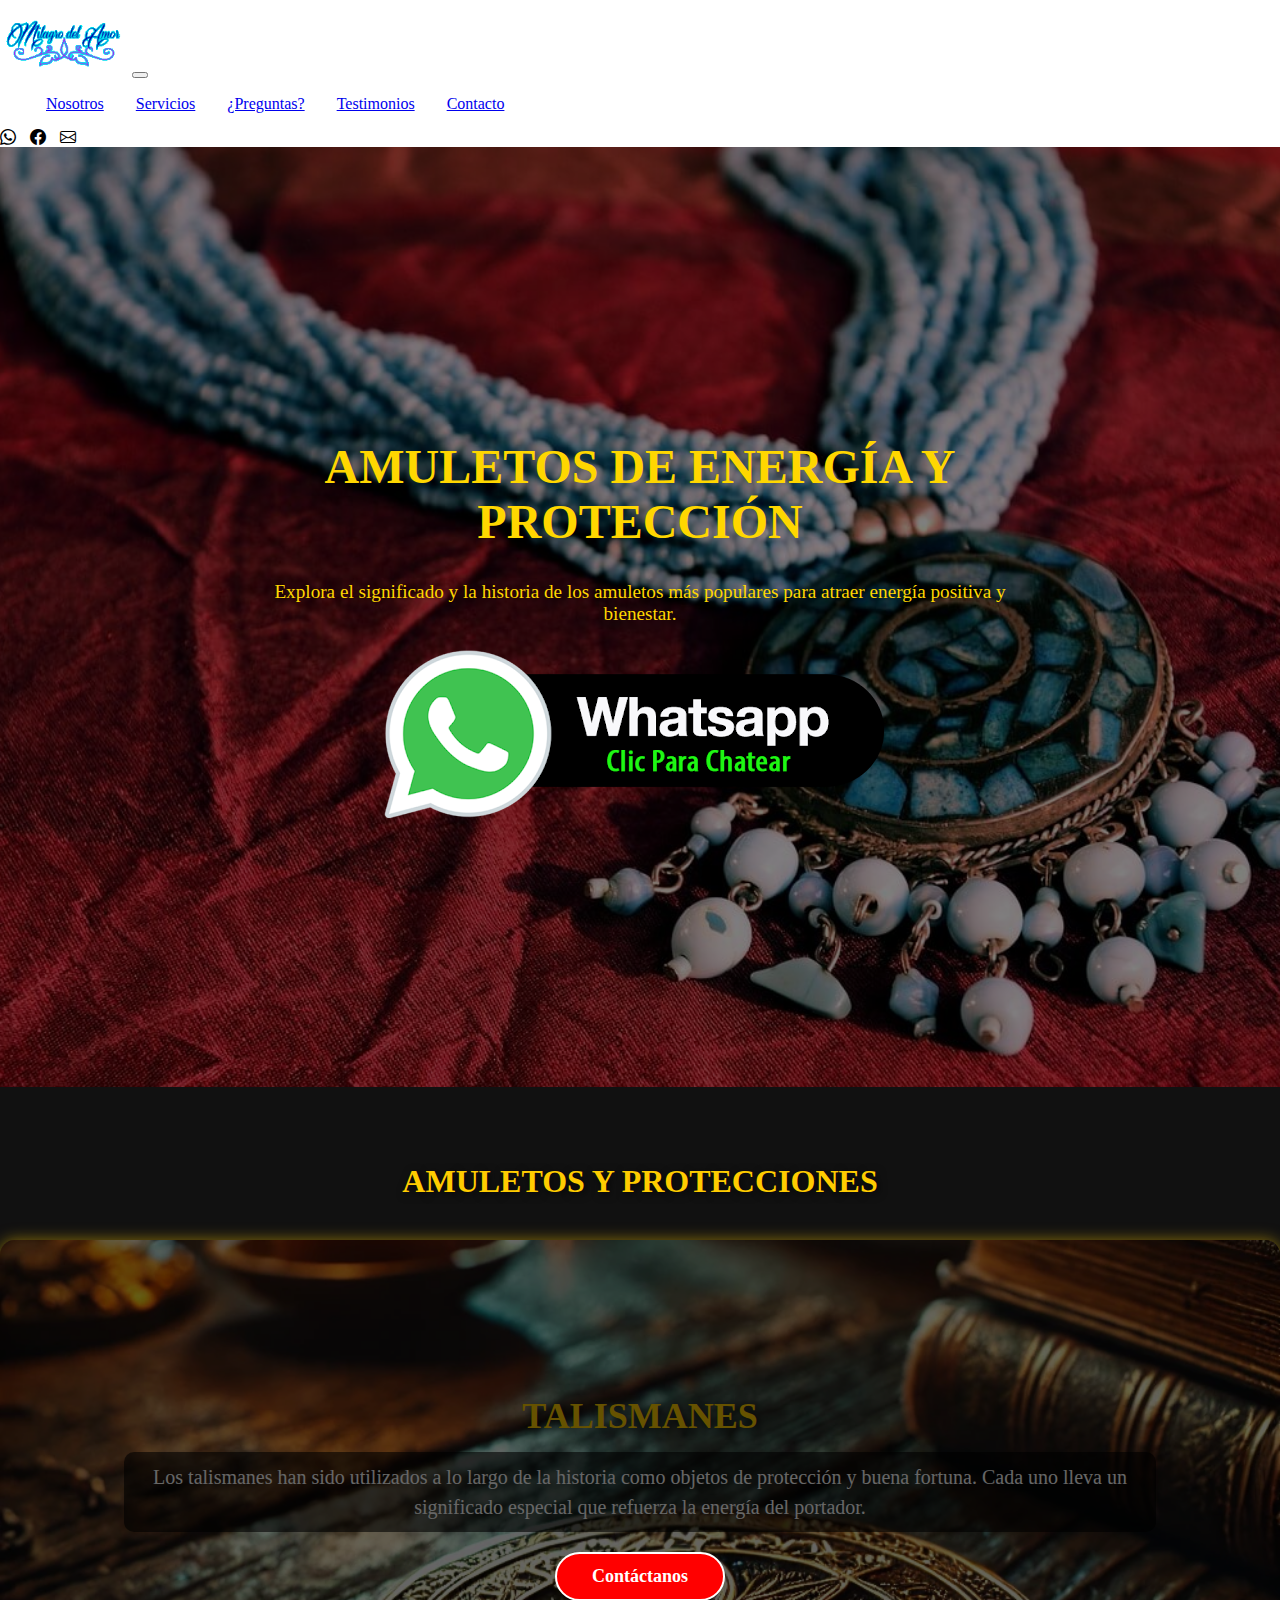
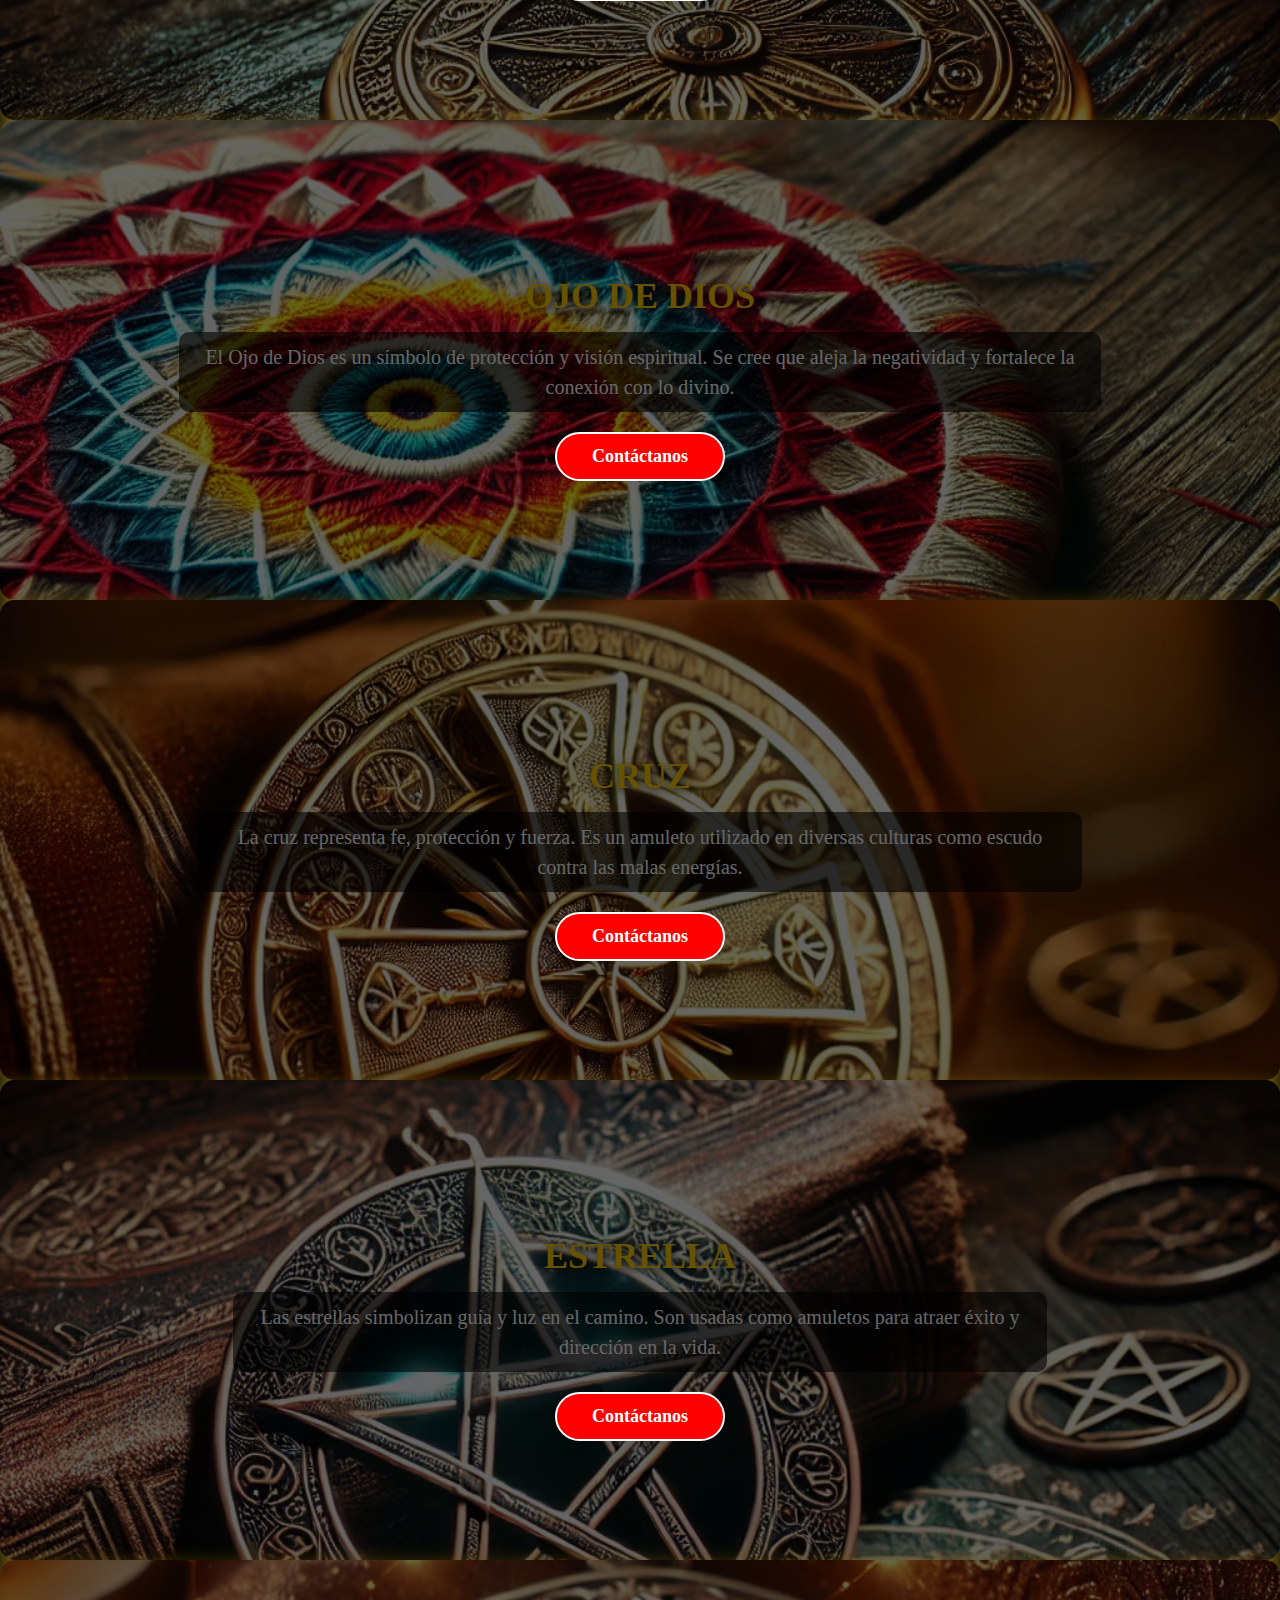
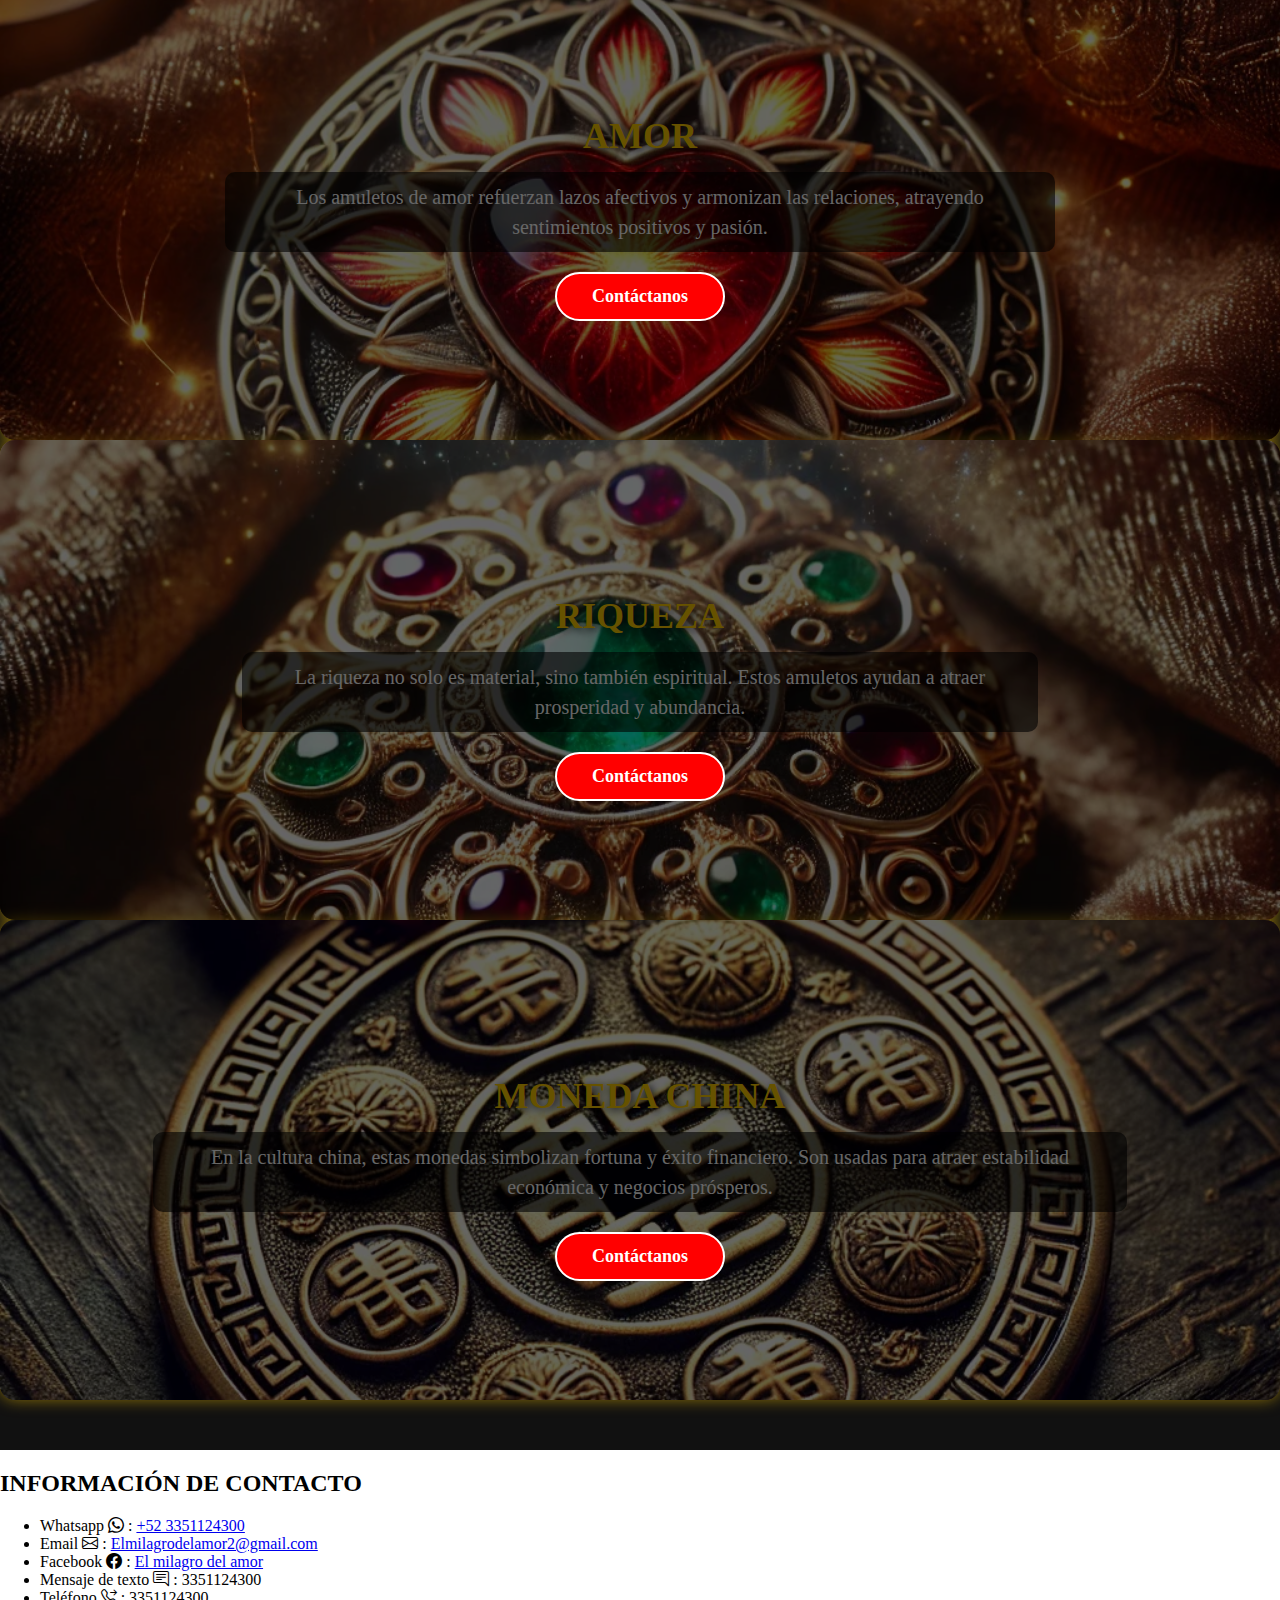
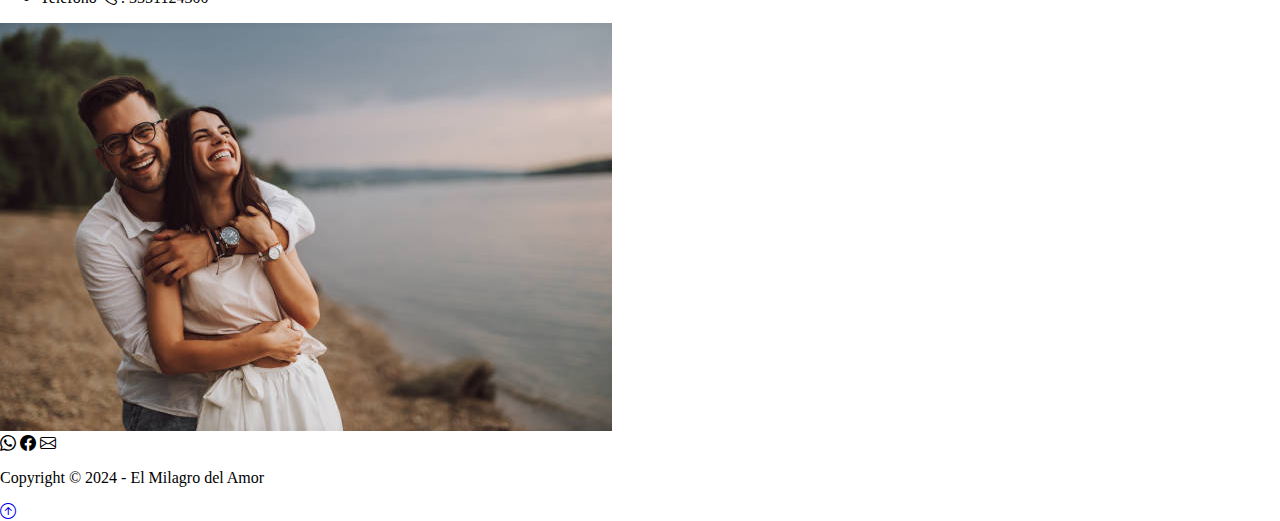
==== commit 61e00478: "Ajustes en css para los section de amuleto" ====
--- a/enlace/amuletos.html
+++ b/enlace/amuletos.html
@@ -62,7 +62,7 @@
                     </li>
                 </ul>
                 <div class="navbar-social-icons">
-                    <a href="https://w.app/w4kru9" target="_blank" class="icon-wp"><i class="bi bi-whatsapp"></i></a>
+                    <a href="https://m.me/593195377212212" target="_blank" class="icon-wp"><i class="bi bi-whatsapp"></i></a>
                     <a href="https://acortar.link/iyVFSS" target="_blank" class="icon-fb"><i
                             class="bi bi-facebook"></i></a>
                     <a href="https://mail.google.com/mail/?view=cm&to=milagrodelamor2@gmail.com" target="_blank"
@@ -82,7 +82,7 @@
                 bienestar.
             </p>
             <div>
-                <a href="https://w.app/w4kru9" target="_blank">
+                <a href="https://m.me/593195377212212" target="_blank">
                     <img src="./img/unnamed.png" alt="imagen portada principal" class="imagen-responsive">
                 </a>
             </div>
@@ -104,7 +104,7 @@
                         fortuna.
                         Cada uno lleva un significado especial que refuerza la energía del portador.
                     </p>
-                    <a href="https://w.app/w4kru9" target="_blank" class="btn-amuletos">Contáctanos</a>
+                    <a href="https://m.me/593195377212212" target="_blank" class="btn-amuletos">Contáctanos</a>
                 </div>
             </div>
 
@@ -118,7 +118,7 @@
                         y
                         fortalece la conexión con lo divino.
                     </p>
-                    <a href="https://w.app/w4kru9" target="_blank" class="btn-amuletos">Contáctanos</a>
+                    <a href="https://m.me/593195377212212" target="_blank" class="btn-amuletos">Contáctanos</a>
                 </div>
             </div>
 
@@ -132,7 +132,7 @@
                         escudo
                         contra las malas energías.
                     </p>
-                    <a href="https://w.app/w4kru9" target="_blank" class="btn-amuletos">Contáctanos</a>
+                    <a href="https://m.me/593195377212212" target="_blank" class="btn-amuletos">Contáctanos</a>
                 </div>
             </div>
 
@@ -145,7 +145,7 @@
                         Las estrellas simbolizan guía y luz en el camino. Son usadas como amuletos para atraer éxito y
                         dirección en la vida.
                     </p>
-                    <a href="https://w.app/w4kru9" target="_blank" class="btn-amuletos">Contáctanos</a>
+                    <a href="https://m.me/593195377212212" target="_blank" class="btn-amuletos">Contáctanos</a>
                 </div>
             </div>
 
@@ -159,7 +159,7 @@
                         sentimientos
                         positivos y pasión.
                     </p>
-                    <a href="https://w.app/w4kru9" target="_blank" class="btn-amuletos">Contáctanos</a>
+                    <a href="https://m.me/593195377212212" target="_blank" class="btn-amuletos">Contáctanos</a>
                 </div>
             </div>
 
@@ -173,7 +173,7 @@
                         prosperidad y
                         abundancia.
                     </p>
-                    <a href="https://w.app/w4kru9" target="_blank" class="btn-amuletos">Contáctanos</a>
+                    <a href="https://m.me/593195377212212" target="_blank" class="btn-amuletos">Contáctanos</a>
                 </div>
             </div>
 
@@ -186,7 +186,7 @@
                         En la cultura china, estas monedas simbolizan fortuna y éxito financiero. Son usadas para atraer
                         estabilidad económica y negocios prósperos.
                     </p>
-                    <a href="https://w.app/w4kru9" target="_blank" class="btn-amuletos">Contáctanos</a>
+                    <a href="https://m.me/593195377212212" target="_blank" class="btn-amuletos">Contáctanos</a>
                 </div>
             </div>
         </div>
@@ -204,7 +204,7 @@
                     <ul class="list-group list-group-flush lead">
                         <li class="list-group-item">
                             <span class="fw-bold">Whatsapp <i class="bi bi-whatsapp"></i> :</span>
-                            <a href="https://w.app/w4kru9" target="_blank">+52 3351124300</a>
+                            <a href="https://m.me/593195377212212" target="_blank">+52 3351124300</a>
                         </li>
                         <li class="list-group-item">
                             <span class="fw-bold">Email <i class="bi bi-envelope"></i> :</span>
@@ -240,7 +240,7 @@
         <div class="container">
             <!-- Redes sociales -->
             <div class="redes-sociales d-flex justify-content-center gap-4 mb-3">
-                <a href="https://w.app/w4kru9" target="_blank" class="icon-wp"><i class="bi bi-whatsapp"></i></a>
+                <a href="https://m.me/593195377212212" target="_blank" class="icon-wp"><i class="bi bi-whatsapp"></i></a>
                 <a href="https://acortar.link/iyVFSS" target="_blank" class="icon-fb"><i class="bi bi-facebook"></i></a>
                 <a href="https://mail.google.com/mail/?view=cm&to=milagrodelamor2@gmail.com" target="_blank"
                     class="icon-mail"><i class="bi bi-envelope"></i></a>
--- a/enlace/estilos/amuletos.css
+++ b/enlace/estilos/amuletos.css
@@ -186,12 +186,35 @@
   height: 100%;
   background: rgba(0, 0, 0, 0.6);
   z-index: 1;
+  pointer-events: none;
 }
 
 /* Contenido de cada amuleto */
 .amuletos-banner .container {
   position: relative;
+  text-align: center;
   z-index: 2;
+}
+
+/* Ajuste del título */
+.amuletos-banner h3 {
+  font-size: 36px; /* Tamaño más grande */
+  font-weight: bold;
+  text-transform: uppercase;
+  text-shadow: 2px 2px 8px rgba(0, 0, 0, 0.9); /* Mayor contraste */
+  margin-bottom: 15px;
+}
+
+
+/* Ajuste del párrafo */
+.amuletos-banner .p-amuletos {
+  font-size: 20px; /* Más grande */
+  line-height: 1.5;
+  max-width: 80%;
+  margin: 0 auto 20px auto; /* Centrando el texto */
+  background: rgba(0, 0, 0, 0.6); /* Fondo oscuro difuminado */
+  padding: 10px 20px;
+  border-radius: 10px;
 }
 
 /* Estilo del botón de contacto */
@@ -202,15 +225,19 @@
   color: white;
   text-decoration: none;
   border-radius: 50px;
+  border-width: 3px;
   transition: background-color 0.3s ease;
   font-weight: bold;
   font-size: 18px;
   border: 2px solid white;
+  position: relative; /* Se asegura que el botón esté sobre el overlay */
+  z-index: 3; /* Más alto que el overlay */
 }
 
 .btn-amuletos:hover {
   background-color: #ffcc00;
   color: black;
+  transform: scale(1.1);
 }
 
 /* RESPONSIVE DESIGN */
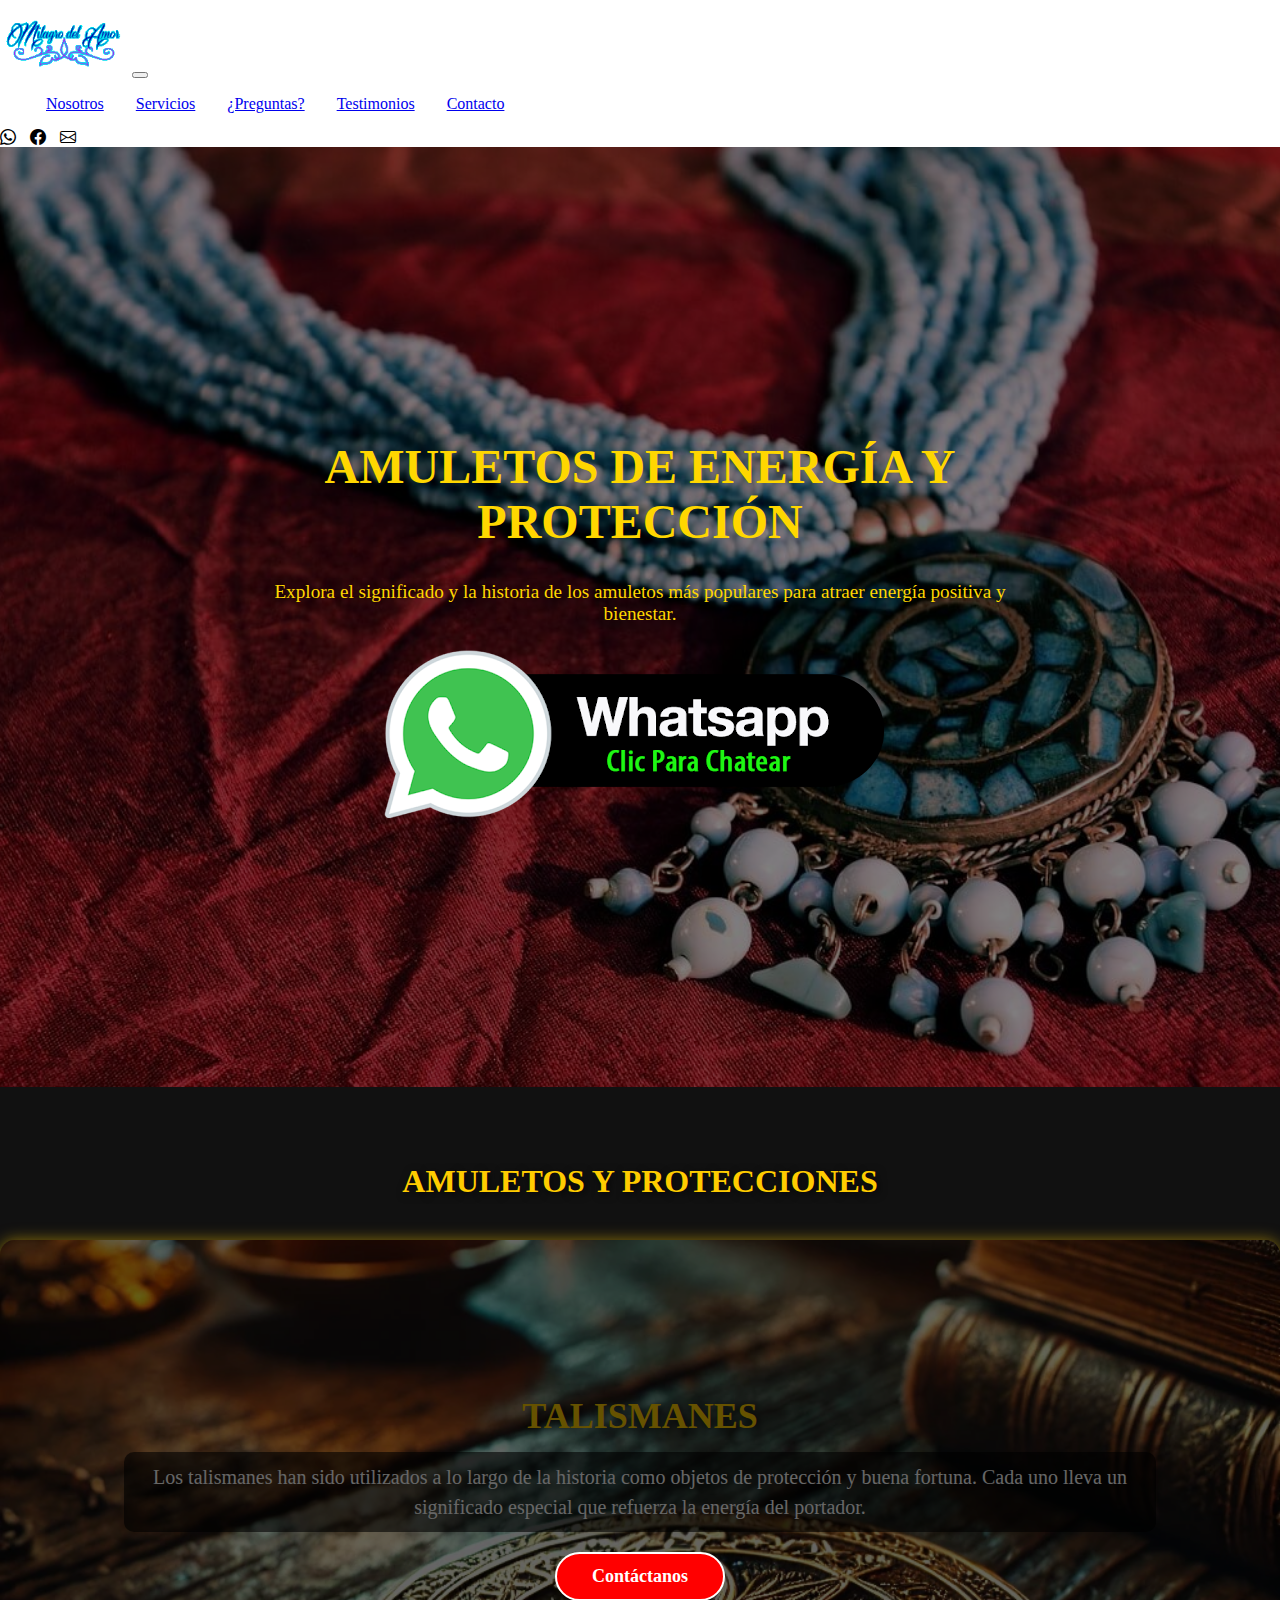
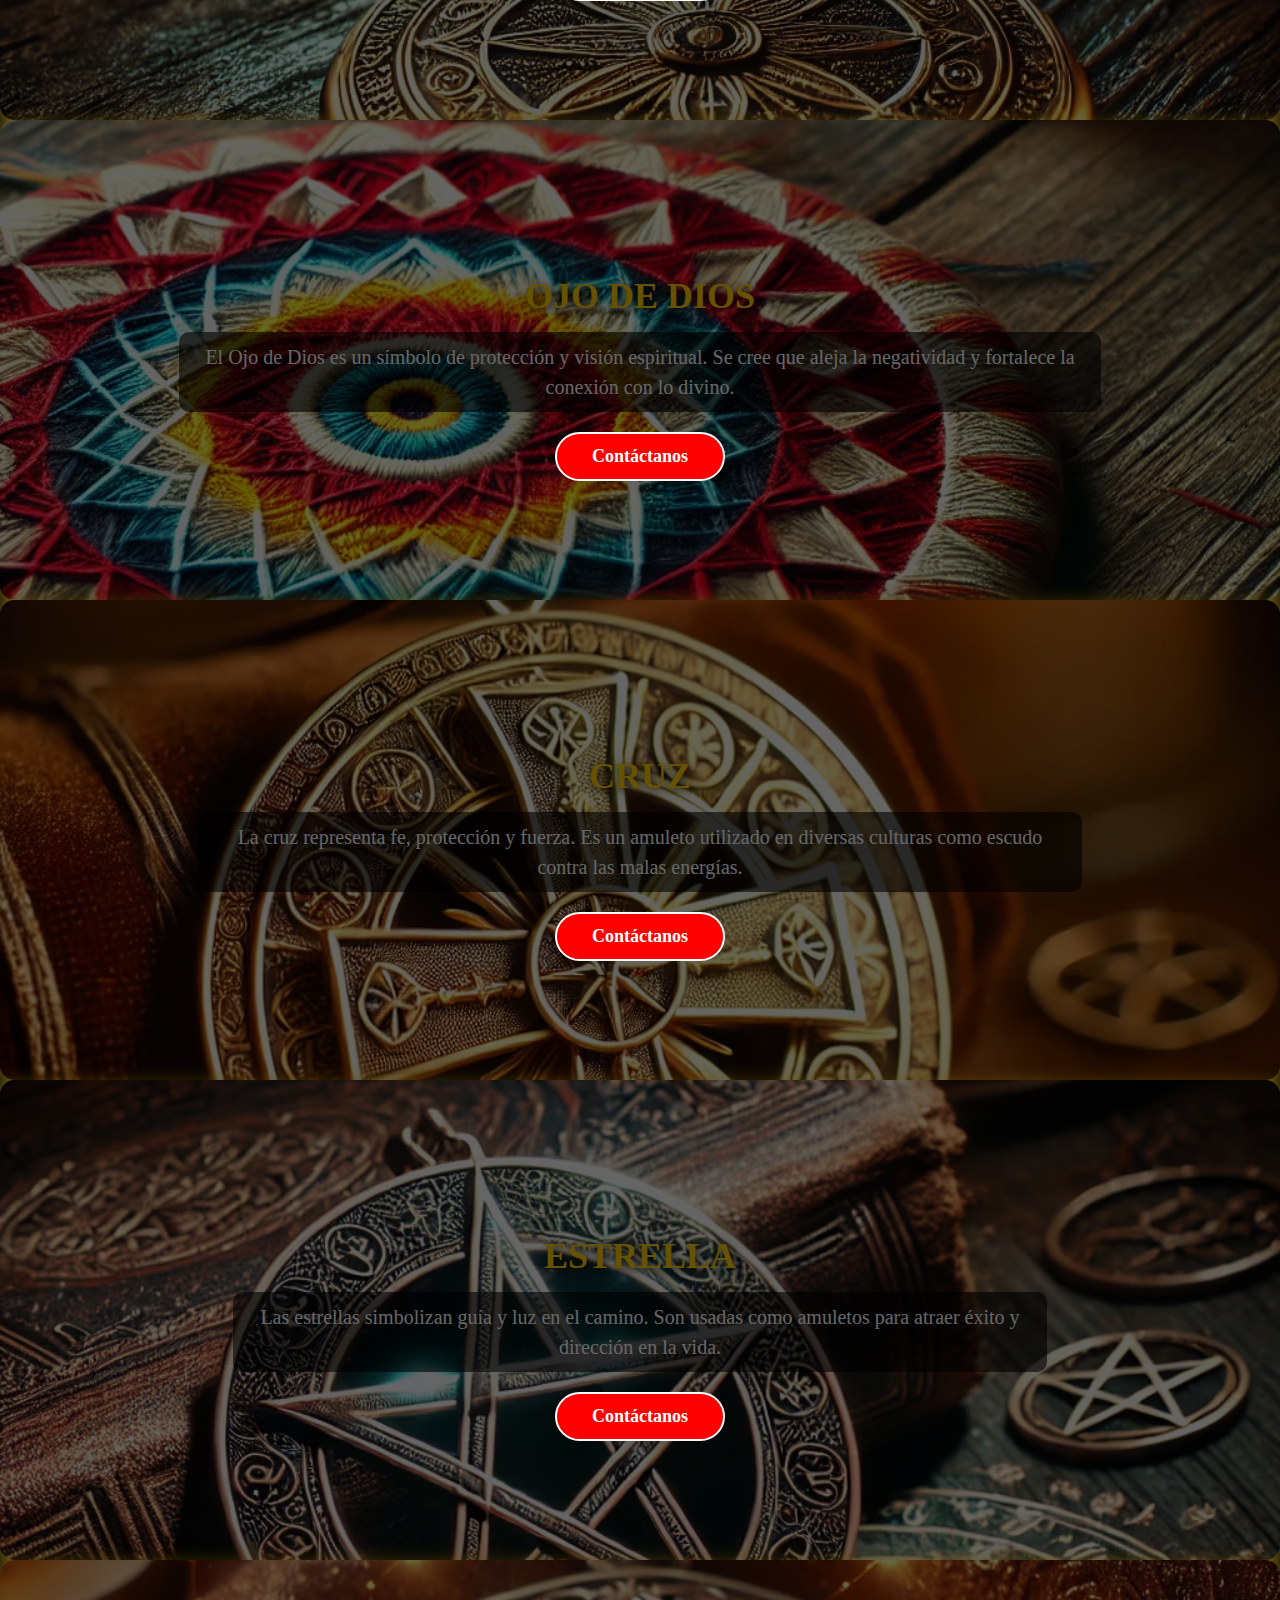
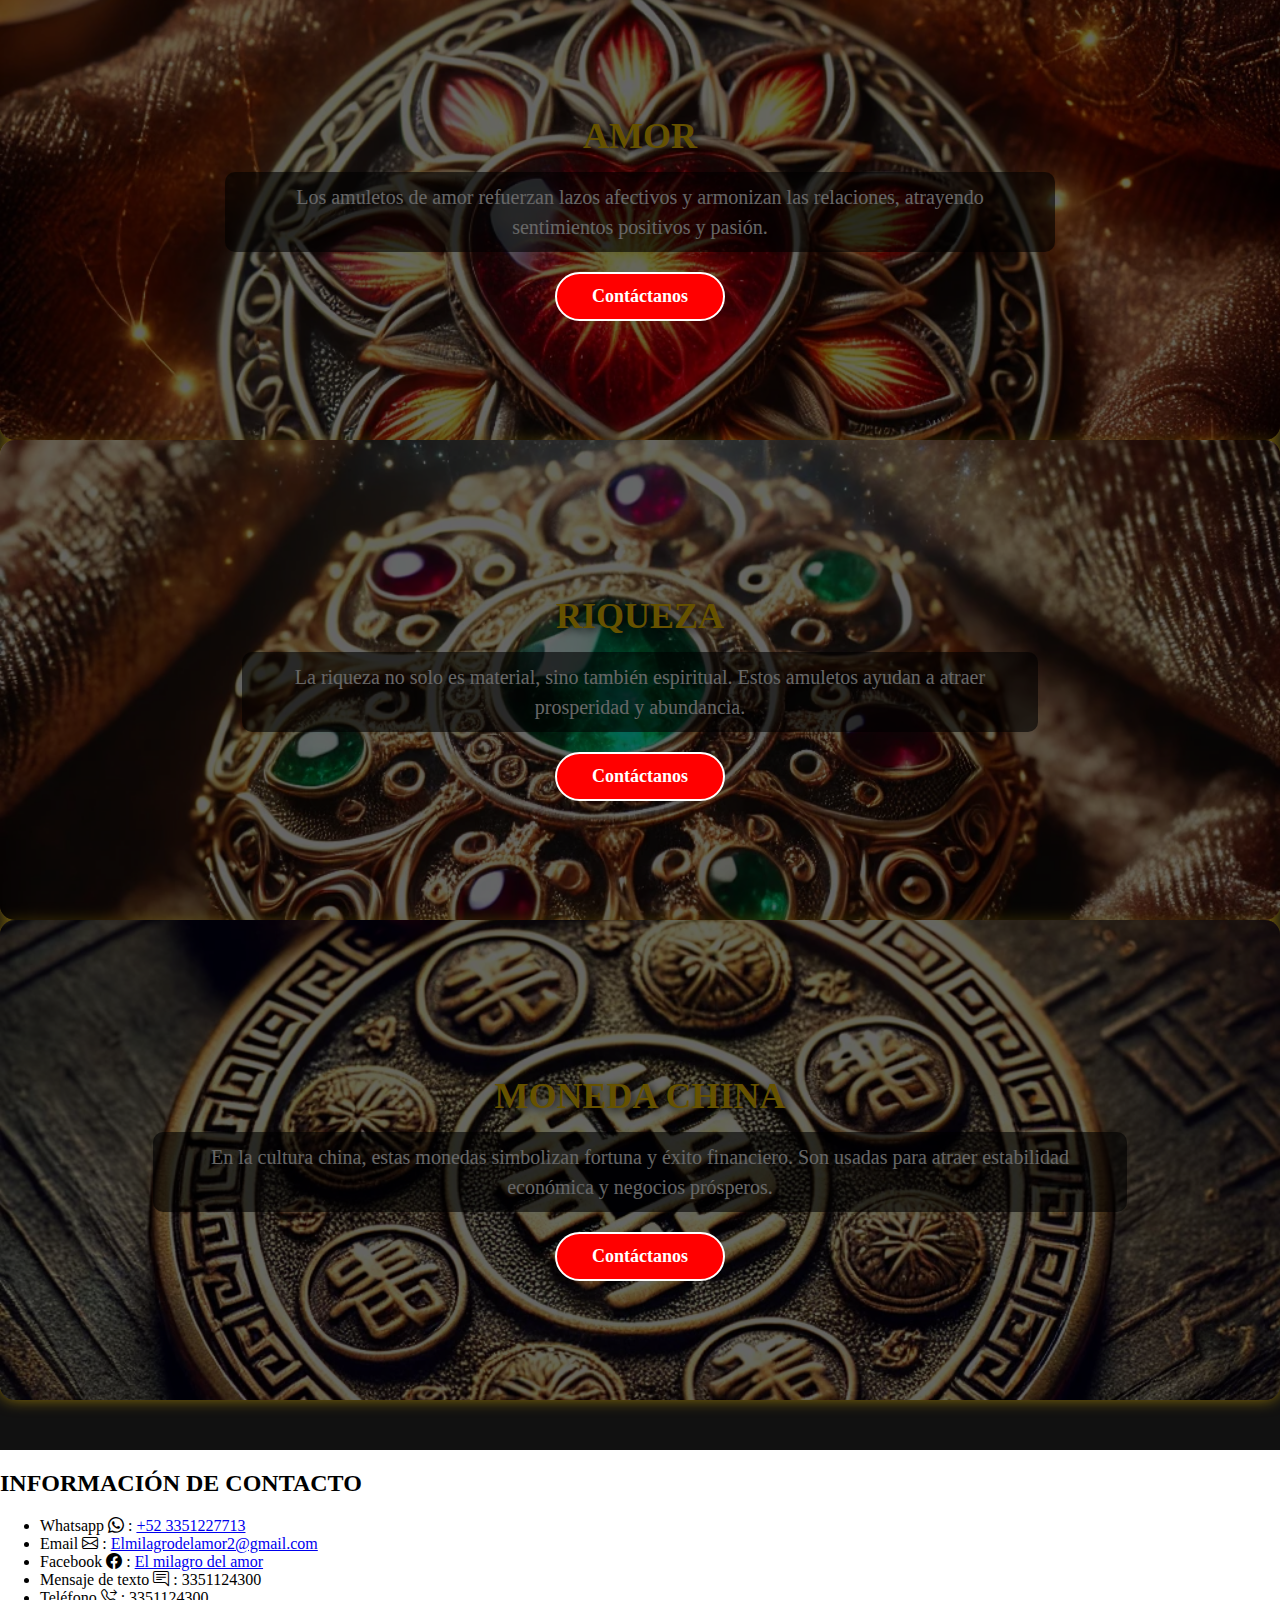
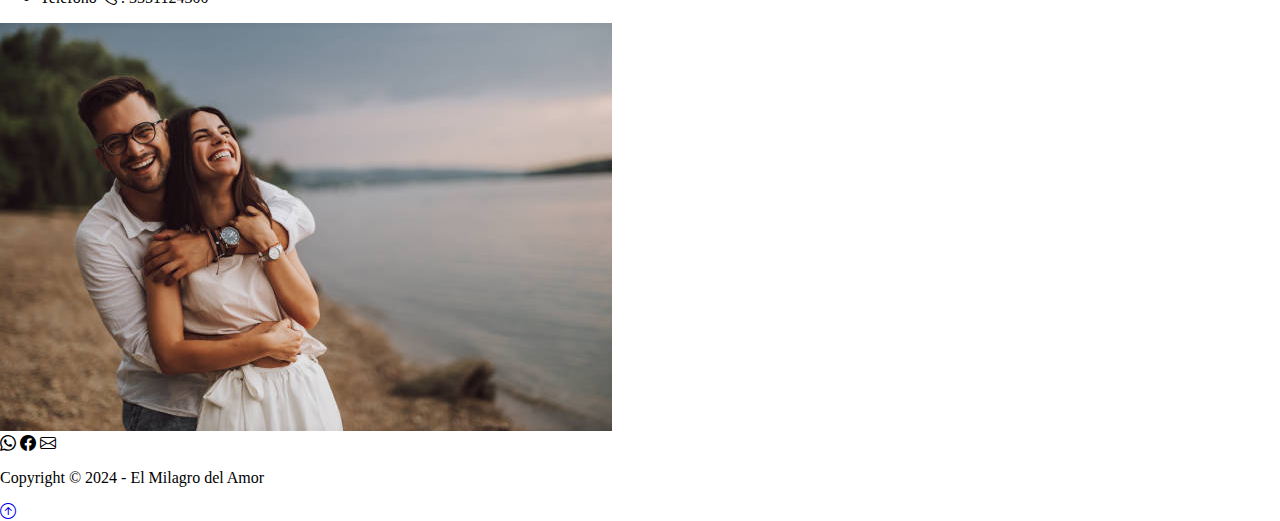
==== commit a3ef2619: "Se cambian nuevamente enlaces para direccionar a whatsapp y se cambia el número por uno nuevo" ====
--- a/enlace/amuletos.html
+++ b/enlace/amuletos.html
@@ -62,7 +62,7 @@
                     </li>
                 </ul>
                 <div class="navbar-social-icons">
-                    <a href="https://m.me/593195377212212" target="_blank" class="icon-wp"><i class="bi bi-whatsapp"></i></a>
+                    <a href="https://w.app/w4kru9" target="_blank" class="icon-wp"><i class="bi bi-whatsapp"></i></a>
                     <a href="https://acortar.link/iyVFSS" target="_blank" class="icon-fb"><i
                             class="bi bi-facebook"></i></a>
                     <a href="https://mail.google.com/mail/?view=cm&to=milagrodelamor2@gmail.com" target="_blank"
@@ -82,7 +82,7 @@
                 bienestar.
             </p>
             <div>
-                <a href="https://m.me/593195377212212" target="_blank">
+                <a href="https://w.app/w4kru9" target="_blank">
                     <img src="./img/unnamed.png" alt="imagen portada principal" class="imagen-responsive">
                 </a>
             </div>
@@ -104,7 +104,7 @@
                         fortuna.
                         Cada uno lleva un significado especial que refuerza la energía del portador.
                     </p>
-                    <a href="https://m.me/593195377212212" target="_blank" class="btn-amuletos">Contáctanos</a>
+                    <a href="https://w.app/w4kru9" target="_blank" class="btn-amuletos">Contáctanos</a>
                 </div>
             </div>
 
@@ -118,7 +118,7 @@
                         y
                         fortalece la conexión con lo divino.
                     </p>
-                    <a href="https://m.me/593195377212212" target="_blank" class="btn-amuletos">Contáctanos</a>
+                    <a href="https://w.app/w4kru9" target="_blank" class="btn-amuletos">Contáctanos</a>
                 </div>
             </div>
 
@@ -132,7 +132,7 @@
                         escudo
                         contra las malas energías.
                     </p>
-                    <a href="https://m.me/593195377212212" target="_blank" class="btn-amuletos">Contáctanos</a>
+                    <a href="https://w.app/w4kru9" target="_blank" class="btn-amuletos">Contáctanos</a>
                 </div>
             </div>
 
@@ -145,7 +145,7 @@
                         Las estrellas simbolizan guía y luz en el camino. Son usadas como amuletos para atraer éxito y
                         dirección en la vida.
                     </p>
-                    <a href="https://m.me/593195377212212" target="_blank" class="btn-amuletos">Contáctanos</a>
+                    <a href="https://w.app/w4kru9" target="_blank" class="btn-amuletos">Contáctanos</a>
                 </div>
             </div>
 
@@ -159,7 +159,7 @@
                         sentimientos
                         positivos y pasión.
                     </p>
-                    <a href="https://m.me/593195377212212" target="_blank" class="btn-amuletos">Contáctanos</a>
+                    <a href="https://w.app/w4kru9" target="_blank" class="btn-amuletos">Contáctanos</a>
                 </div>
             </div>
 
@@ -173,7 +173,7 @@
                         prosperidad y
                         abundancia.
                     </p>
-                    <a href="https://m.me/593195377212212" target="_blank" class="btn-amuletos">Contáctanos</a>
+                    <a href="https://w.app/w4kru9" target="_blank" class="btn-amuletos">Contáctanos</a>
                 </div>
             </div>
 
@@ -186,7 +186,7 @@
                         En la cultura china, estas monedas simbolizan fortuna y éxito financiero. Son usadas para atraer
                         estabilidad económica y negocios prósperos.
                     </p>
-                    <a href="https://m.me/593195377212212" target="_blank" class="btn-amuletos">Contáctanos</a>
+                    <a href="https://w.app/w4kru9" target="_blank" class="btn-amuletos">Contáctanos</a>
                 </div>
             </div>
         </div>
@@ -204,7 +204,7 @@
                     <ul class="list-group list-group-flush lead">
                         <li class="list-group-item">
                             <span class="fw-bold">Whatsapp <i class="bi bi-whatsapp"></i> :</span>
-                            <a href="https://m.me/593195377212212" target="_blank">+52 3351124300</a>
+                            <a href="https://w.app/w4kru9" target="_blank">+52 3351227713</a>
                         </li>
                         <li class="list-group-item">
                             <span class="fw-bold">Email <i class="bi bi-envelope"></i> :</span>
@@ -240,7 +240,7 @@
         <div class="container">
             <!-- Redes sociales -->
             <div class="redes-sociales d-flex justify-content-center gap-4 mb-3">
-                <a href="https://m.me/593195377212212" target="_blank" class="icon-wp"><i class="bi bi-whatsapp"></i></a>
+                <a href="https://w.app/w4kru9" target="_blank" class="icon-wp"><i class="bi bi-whatsapp"></i></a>
                 <a href="https://acortar.link/iyVFSS" target="_blank" class="icon-fb"><i class="bi bi-facebook"></i></a>
                 <a href="https://mail.google.com/mail/?view=cm&to=milagrodelamor2@gmail.com" target="_blank"
                     class="icon-mail"><i class="bi bi-envelope"></i></a>
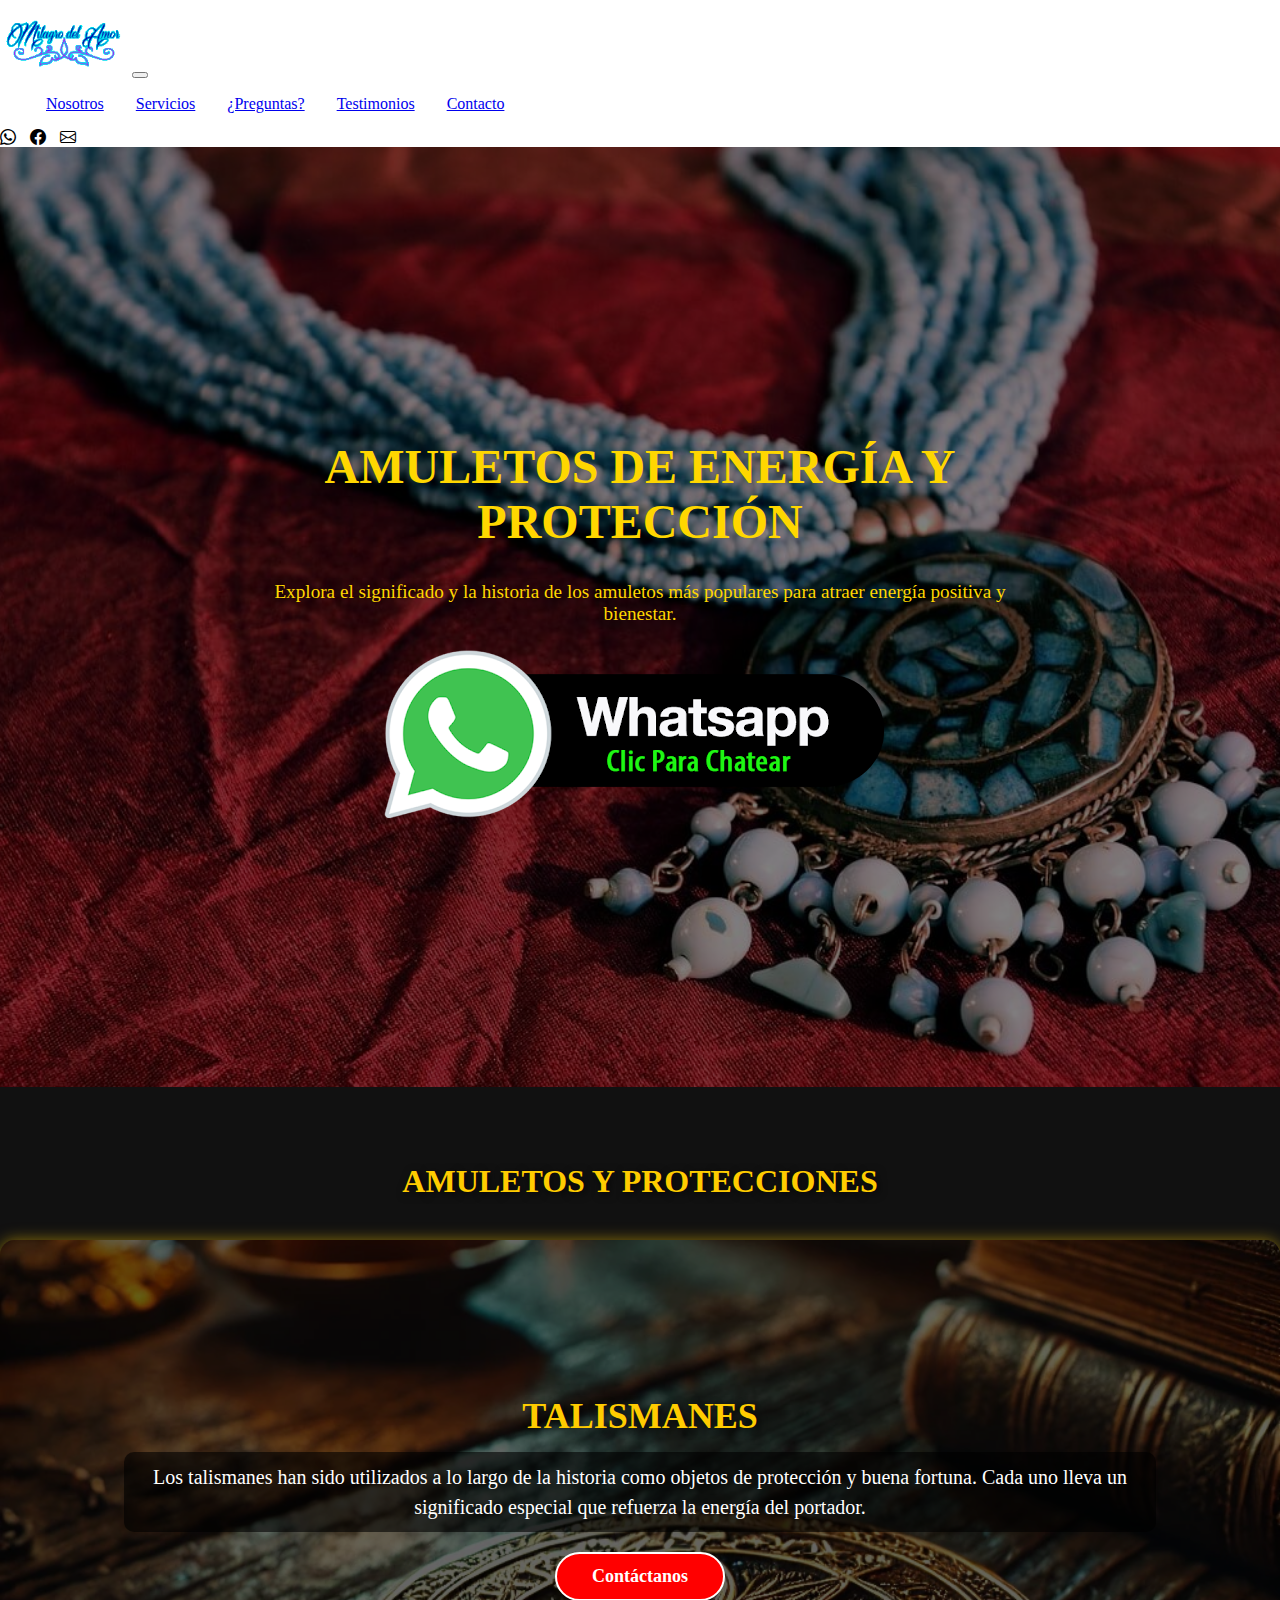
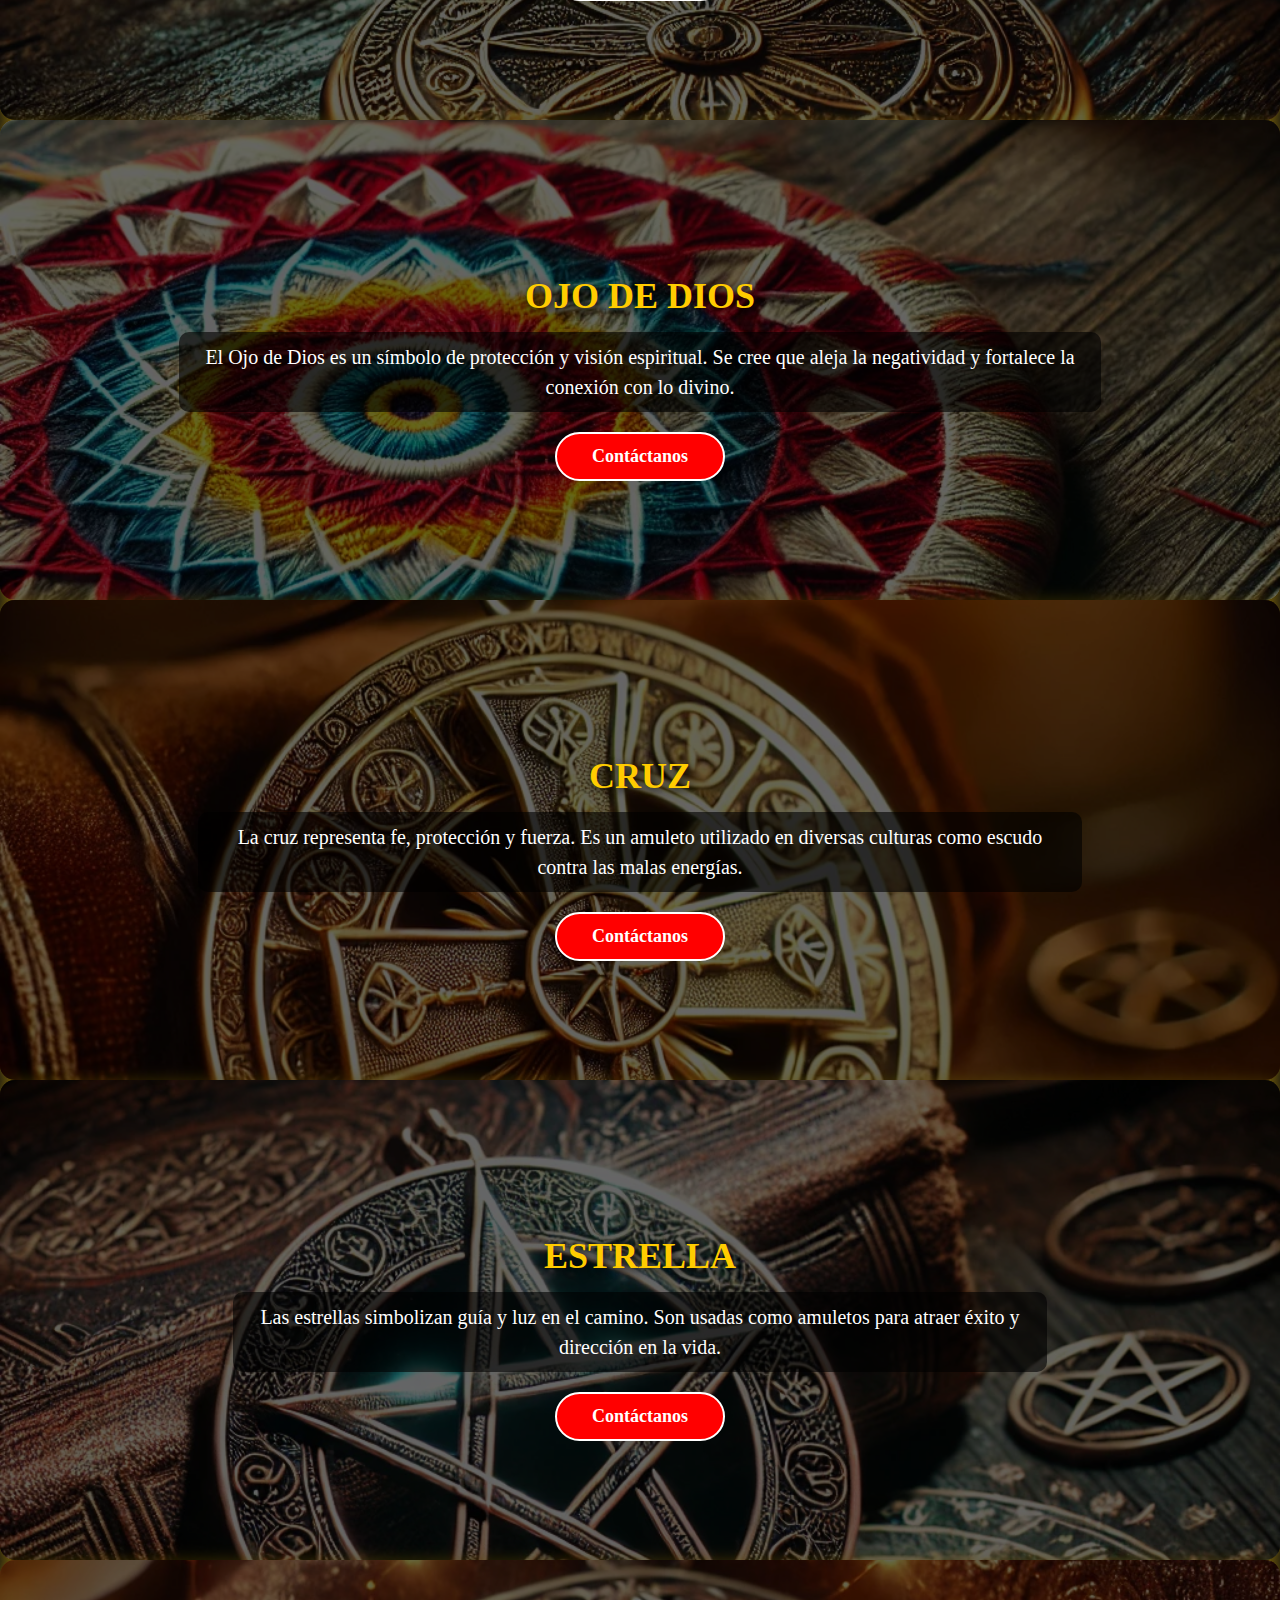
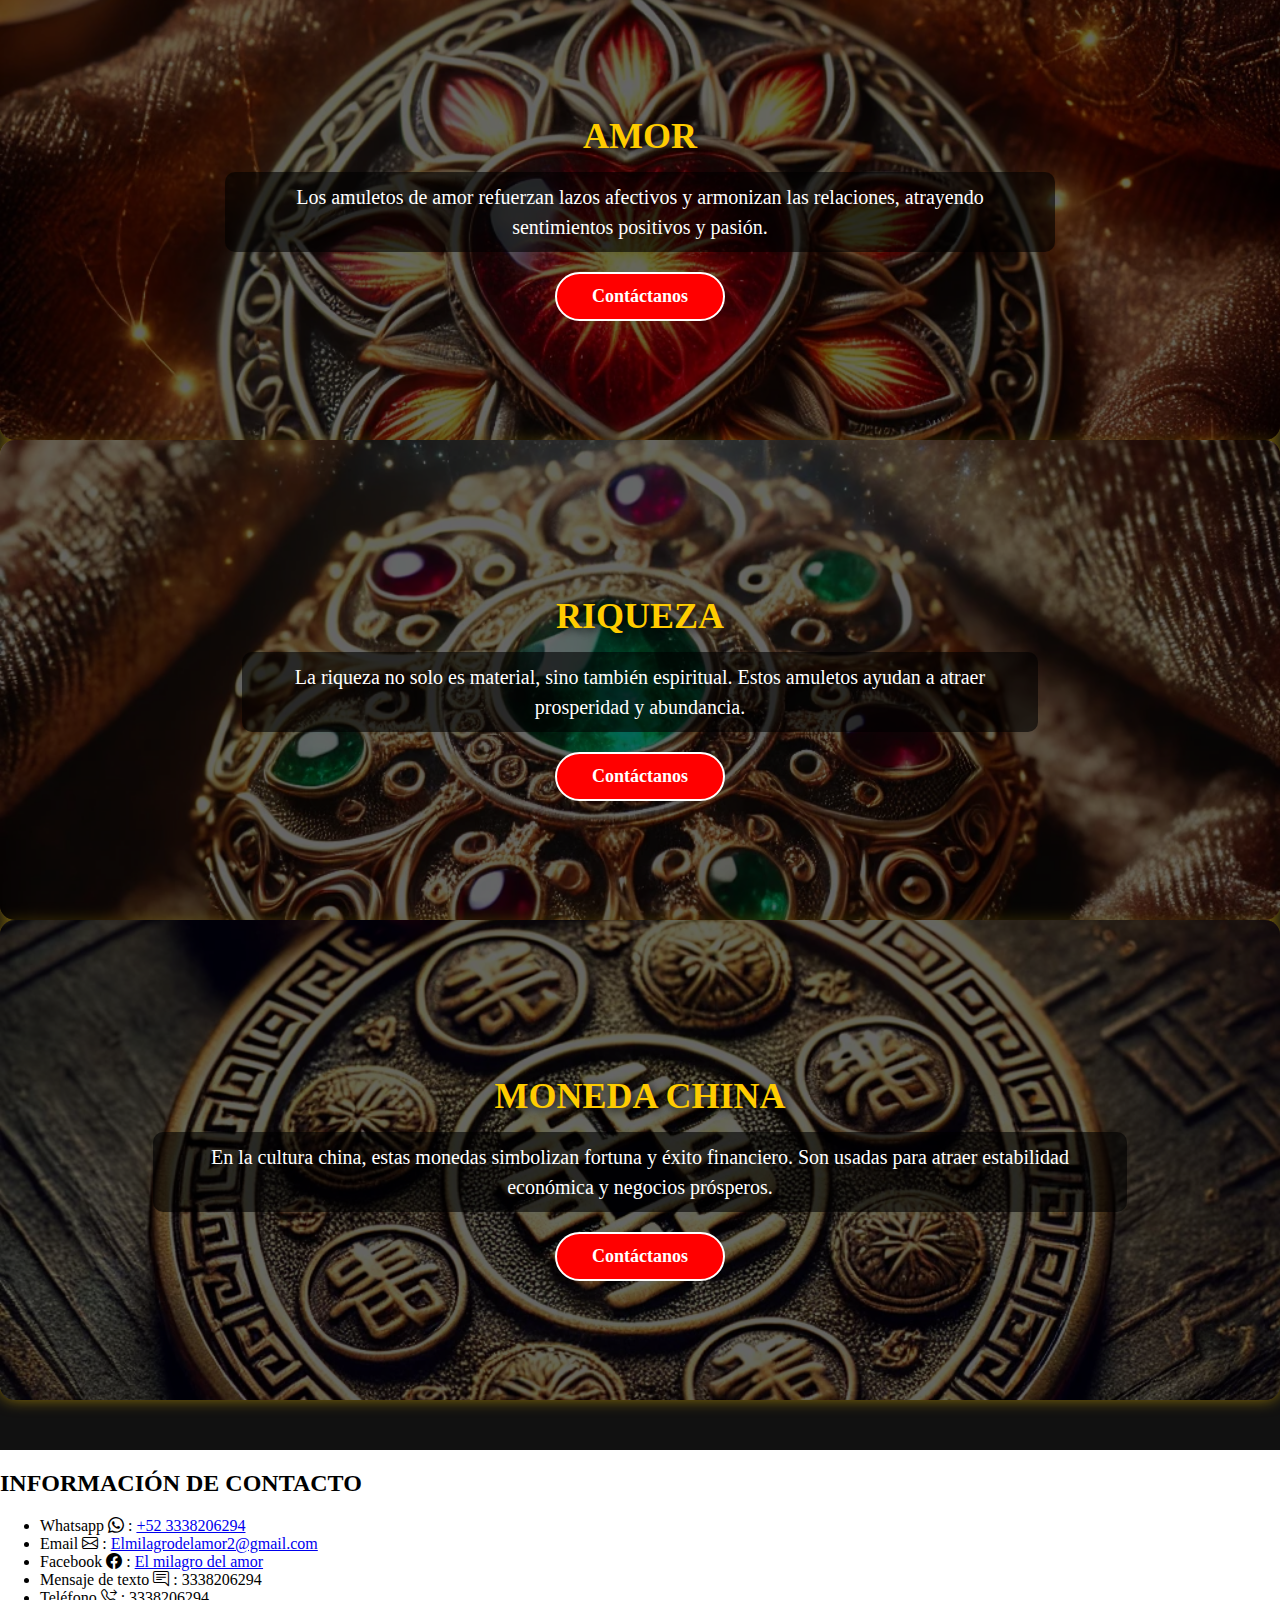
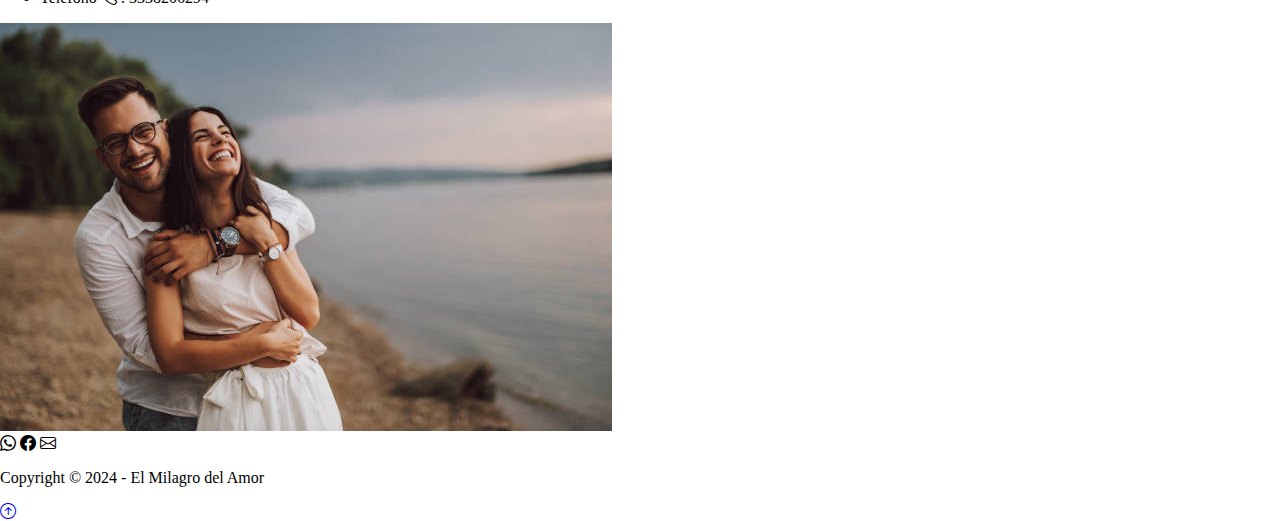
==== commit 7d6f4c07: "Se cambian teléfonos de contacto y la imágen de portada de la sección 2." ====
--- a/enlace/amuletos.html
+++ b/enlace/amuletos.html
@@ -204,7 +204,7 @@
                     <ul class="list-group list-group-flush lead">
                         <li class="list-group-item">
                             <span class="fw-bold">Whatsapp <i class="bi bi-whatsapp"></i> :</span>
-                            <a href="https://w.app/w4kru9" target="_blank">+52 3351227713</a>
+                            <a href="https://w.app/w4kru9" target="_blank">+52 3338206294</a>
                         </li>
                         <li class="list-group-item">
                             <span class="fw-bold">Email <i class="bi bi-envelope"></i> :</span>
@@ -217,11 +217,11 @@
                         </li>
                         <li class="list-group-item">
                             <span class="fw-bold">Mensaje de texto <i class="bi bi-chat-right-text"></i> :</span>
-                            3351124300
+                            3338206294
                         </li>
                         <li class="list-group-item">
                             <span class="fw-bold">Teléfono <i class="bi bi-telephone-forward"></i> : </span>
-                            3351124300
+                            3338206294
                         </li>
                     </ul>
                 </div>
--- a/enlace/estilos/amuletos.css
+++ b/enlace/estilos/amuletos.css
@@ -170,6 +170,12 @@
   border-radius: 15px;
   overflow: hidden;
   box-shadow: 0 0 15px rgba(255, 204, 0, 0.5);
+}
+
+/* Contenido de cada amuleto */
+.amuletos-banner .col-md {
+  position: relative;
+  z-index: 3; /* Asegura que el texto y botón estén por encima */
 }
 
 /* Efecto hover */
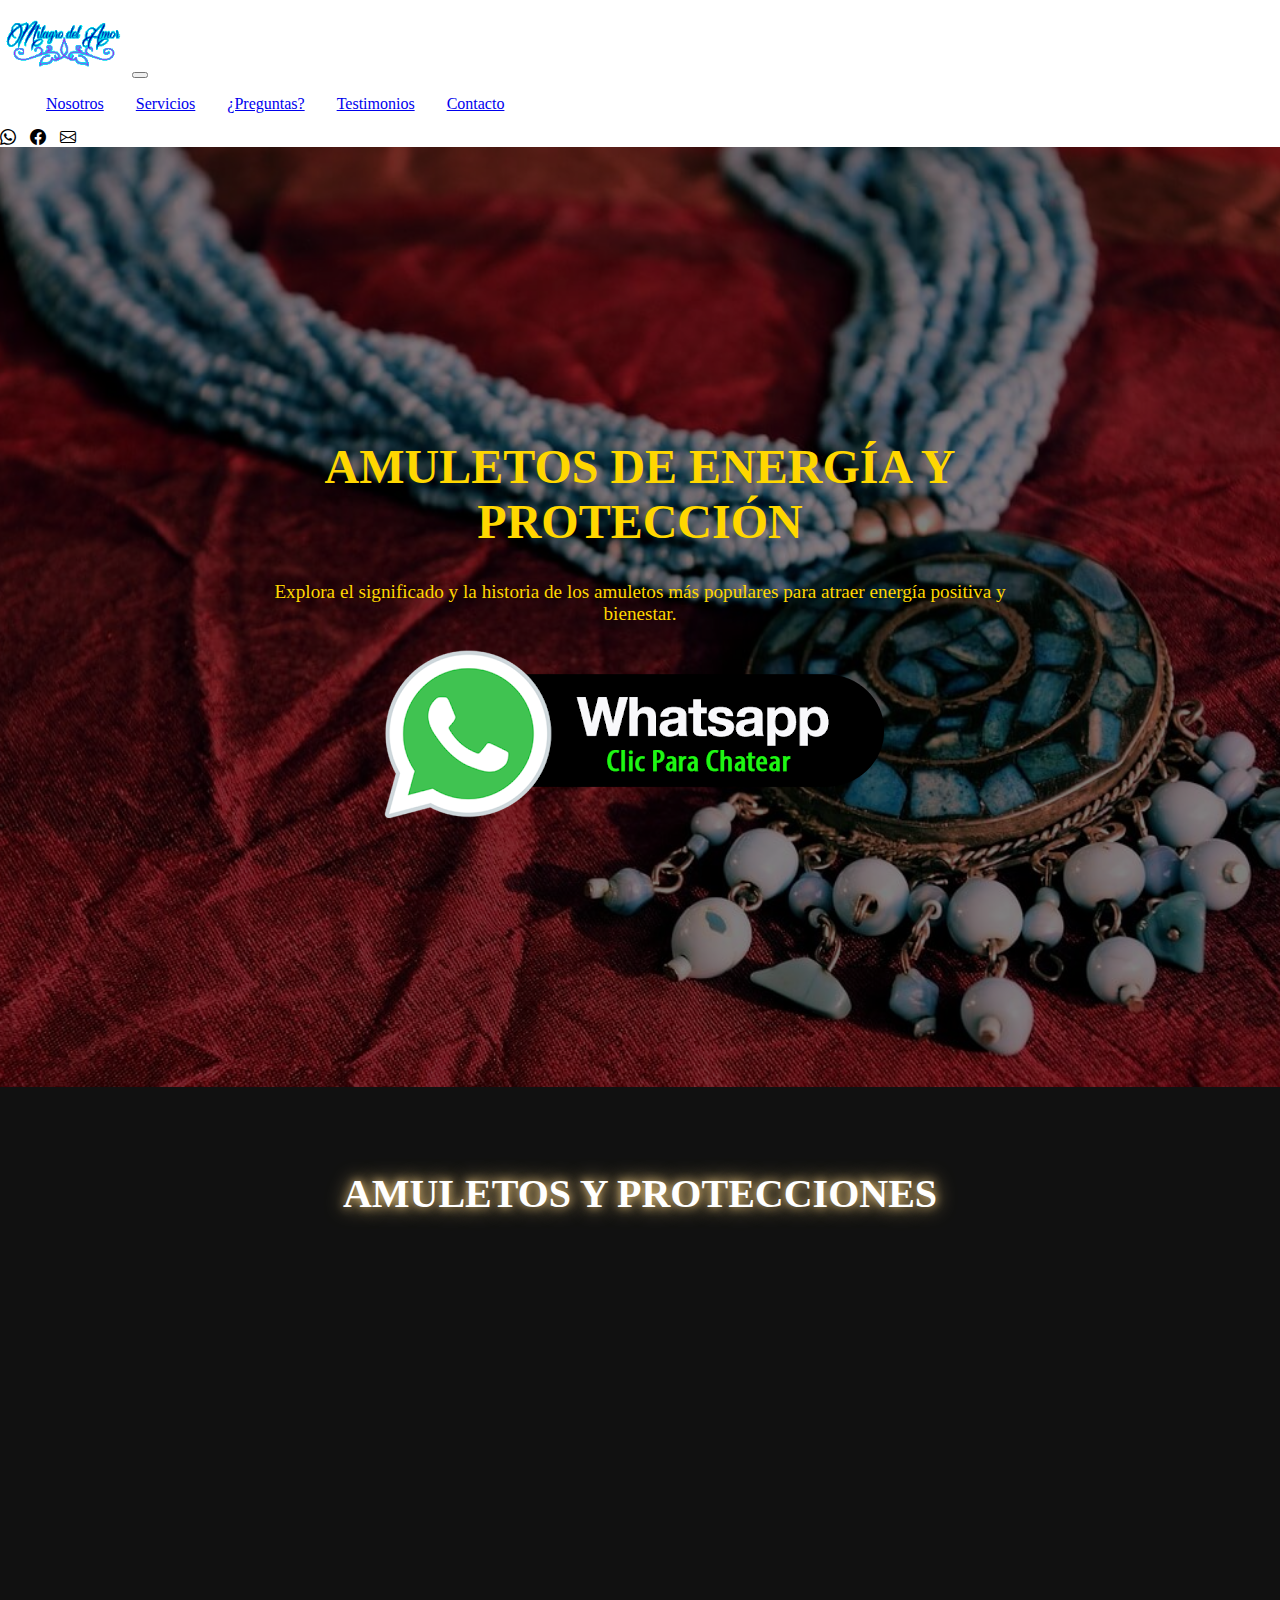
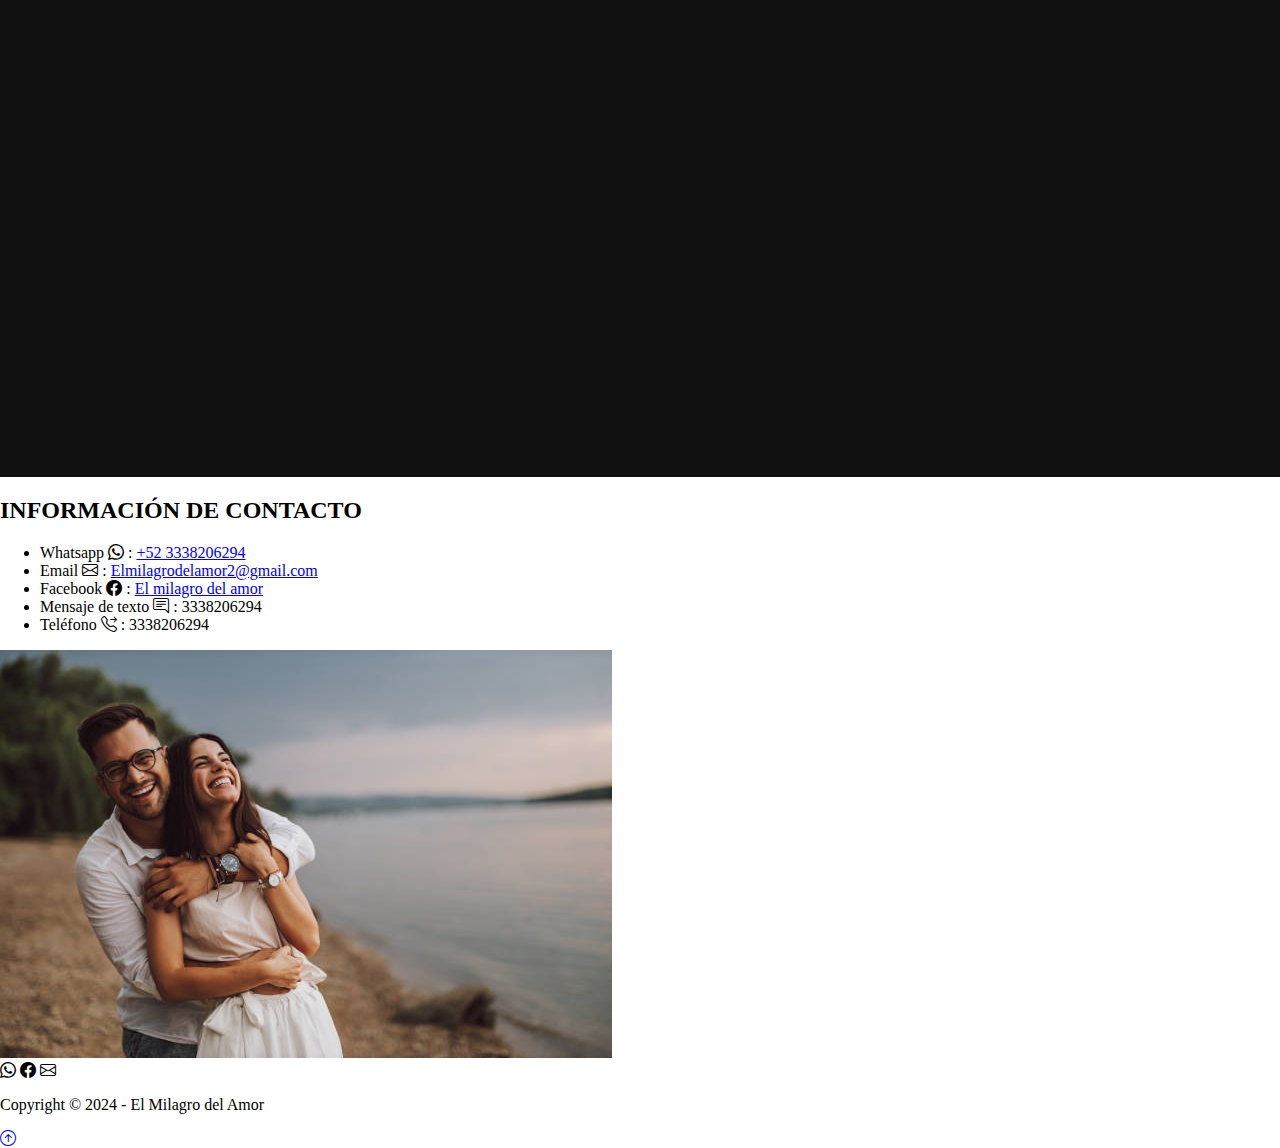
==== commit 83ba4141: "Adecuaciones" ====
--- a/enlace/amuletos.html
+++ b/enlace/amuletos.html
@@ -90,109 +90,61 @@
     </section>
 
     <!-- SECCIÓN AMULETOS -->
-    <section class="p-5 bg-dark text-light" id="amuletos">
-        <div class="container">
-            <h2 class="titulo-amuletos">Amuletos y Protecciones</h2>
-
-            <!-- Amuleto: Talismanes -->
-            <div class="row align-items-center justify-content-between amuletos-banner" id="amuletos-talismanes">
-                <div class="overlay-amuletos"></div>
-                <div class="col-md p-5">
-                    <h3 class="titulo-amuletos">Talismanes</h3>
-                    <p class="p-amuletos">
-                        Los talismanes han sido utilizados a lo largo de la historia como objetos de protección y buena
-                        fortuna.
-                        Cada uno lleva un significado especial que refuerza la energía del portador.
-                    </p>
-                    <a href="https://w.app/w4kru9" target="_blank" class="btn-amuletos">Contáctanos</a>
-                </div>
-            </div>
-
-            <!-- Amuleto: Ojo de Dios -->
-            <div class="row align-items-center justify-content-between amuletos-banner" id="amuletos-ojo-de-dios">
-                <div class="overlay-amuletos"></div>
-                <div class="col-md p-5">
-                    <h3 class="titulo-amuletos">Ojo de Dios</h3>
-                    <p class="p-amuletos">
-                        El Ojo de Dios es un símbolo de protección y visión espiritual. Se cree que aleja la negatividad
-                        y
-                        fortalece la conexión con lo divino.
-                    </p>
-                    <a href="https://w.app/w4kru9" target="_blank" class="btn-amuletos">Contáctanos</a>
-                </div>
-            </div>
-
-            <!-- Amuleto: Cruz -->
-            <div class="row align-items-center justify-content-between amuletos-banner" id="amuletos-cruz">
-                <div class="overlay-amuletos"></div>
-                <div class="col-md p-5">
-                    <h3 class="titulo-amuletos">Cruz</h3>
-                    <p class="p-amuletos">
-                        La cruz representa fe, protección y fuerza. Es un amuleto utilizado en diversas culturas como
-                        escudo
-                        contra las malas energías.
-                    </p>
-                    <a href="https://w.app/w4kru9" target="_blank" class="btn-amuletos">Contáctanos</a>
-                </div>
-            </div>
-
-            <!-- Amuleto: Estrella -->
-            <div class="row align-items-center justify-content-between amuletos-banner" id="amuletos-estrella">
-                <div class="overlay-amuletos"></div>
-                <div class="col-md p-5">
-                    <h3 class="titulo-amuletos">Estrella</h3>
-                    <p class="p-amuletos">
-                        Las estrellas simbolizan guía y luz en el camino. Son usadas como amuletos para atraer éxito y
-                        dirección en la vida.
-                    </p>
-                    <a href="https://w.app/w4kru9" target="_blank" class="btn-amuletos">Contáctanos</a>
-                </div>
-            </div>
-
-            <!-- Amuleto: Amor -->
-            <div class="row align-items-center justify-content-between amuletos-banner" id="amuletos-amor">
-                <div class="overlay-amuletos"></div>
-                <div class="col-md p-5">
-                    <h3 class="titulo-amuletos">Amor</h3>
-                    <p class="p-amuletos">
-                        Los amuletos de amor refuerzan lazos afectivos y armonizan las relaciones, atrayendo
-                        sentimientos
-                        positivos y pasión.
-                    </p>
-                    <a href="https://w.app/w4kru9" target="_blank" class="btn-amuletos">Contáctanos</a>
-                </div>
-            </div>
-
-            <!-- Amuleto: Riqueza -->
-            <div class="row align-items-center justify-content-between amuletos-banner" id="amuletos-riqueza">
-                <div class="overlay-amuletos"></div>
-                <div class="col-md p-5">
-                    <h3 class="titulo-amuletos">Riqueza</h3>
-                    <p class="p-amuletos">
-                        La riqueza no solo es material, sino también espiritual. Estos amuletos ayudan a atraer
-                        prosperidad y
-                        abundancia.
-                    </p>
-                    <a href="https://w.app/w4kru9" target="_blank" class="btn-amuletos">Contáctanos</a>
-                </div>
-            </div>
-
-            <!-- Amuleto: Moneda China -->
-            <div class="row align-items-center justify-content-between amuletos-banner" id="amuletos-moneda-china">
-                <div class="overlay-amuletos"></div>
-                <div class="col-md p-5">
-                    <h3 class="titulo-amuletos">Moneda China</h3>
-                    <p class="p-amuletos">
-                        En la cultura china, estas monedas simbolizan fortuna y éxito financiero. Son usadas para atraer
-                        estabilidad económica y negocios prósperos.
-                    </p>
-                    <a href="https://w.app/w4kru9" target="_blank" class="btn-amuletos">Contáctanos</a>
+    <section class="lecturas-espirituales" id="amuletos">
+        <h2 class="titulo-seccion">Amuletos y Protecciones</h2>
+        <div class="contenedor-banners">
+            <div class="banner amuleto-talismanes">
+                <div class="overlay"></div>
+                <div class="contenido-banner">
+                    <h3>Talismanes</h3>
+                    <p>Objetos de protección y buena fortuna que refuerzan la energía del portador.</p>
+                </div>
+            </div>
+            <div class="banner amuleto-ojo">
+                <div class="overlay"></div>
+                <div class="contenido-banner">
+                    <h3>Ojo de Dios</h3>
+                    <p>Símbolo de visión espiritual que aleja la negatividad y conecta con lo divino.</p>
+                </div>
+            </div>
+            <div class="banner amuleto-cruz">
+                <div class="overlay"></div>
+                <div class="contenido-banner">
+                    <h3>Cruz</h3>
+                    <p>Representación de fe y protección usada contra malas energías.</p>
+                </div>
+            </div>
+            <div class="banner amuleto-estrella">
+                <div class="overlay"></div>
+                <div class="contenido-banner">
+                    <h3>Estrella</h3>
+                    <p>Símbolo de guía y éxito, utilizado para atraer dirección en la vida.</p>
+                </div>
+            </div>
+            <div class="banner amuleto-amor">
+                <div class="overlay"></div>
+                <div class="contenido-banner">
+                    <h3>Amor</h3>
+                    <p>Refuerza lazos afectivos y armoniza relaciones con energía positiva.</p>
+                </div>
+            </div>
+            <div class="banner amuleto-riqueza">
+                <div class="overlay"></div>
+                <div class="contenido-banner">
+                    <h3>Riqueza</h3>
+                    <p>Amuleto para atraer prosperidad tanto material como espiritual.</p>
+                </div>
+            </div>
+            <div class="banner amuleto-moneda">
+                <div class="overlay"></div>
+                <div class="contenido-banner">
+                    <h3>Moneda China</h3>
+                    <p>Usada para atraer estabilidad económica y éxito en los negocios.</p>
                 </div>
             </div>
         </div>
     </section>
-
-
+    
     <!--Contacto-->
     <section id="contacto" class="p-5">
         <div class="container">
--- a/enlace/estilos/amuletos.css
+++ b/enlace/estilos/amuletos.css
@@ -135,158 +135,116 @@
 .imagen-responsive {
   max-width: 100%; /* Asegura que la imagen no se extienda más allá de su contenedor */
   height: auto; /* Ajusta la altura automáticamente para mantener la relación de aspecto */
+  border-radius: 10px;
+  transition: transform 0.3s ease-in-out;
+}
+
+.imagen-responsive:hover {
+  transform: scale(1.05);
 }
 
 /* ESTILO SECCIÓN AMULETOS */
-#amuletos {
-  background-color: #111; /* Fondo oscuro elegante */
-  padding: 50px 0;
-}
-
-/* Título de la sección */
-.titulo-amuletos {
-  color: #ffcc00;
-  font-size: 32px;
-  font-weight: bold;
+.lecturas-espirituales {
+  text-align: center;
+  padding: 50px 20px;
+  background-color: #111;
+  color: #fff;
+}
+
+.titulo-seccion {
+  font-size: 2.5em;
+  margin-bottom: 20px;
   text-transform: uppercase;
-  text-shadow: 2px 2px 8px rgba(0, 0, 0, 0.8);
-  text-align: center;
-  margin-bottom: 40px;
-}
-
-/* Contenedor de cada amuleto */
-.amuletos-banner {
-  position: relative;
-  height: 400px;
-  display: flex;
-  align-items: center;
-  justify-content: center;
-  text-align: center;
-  padding: 40px 20px;
-  color: white;
+  text-shadow: 0 0 10px #e4c17b, 0 0 20px #e4c17b;
+}
+
+.contenedor-banners {
+  display: grid;
+  grid-template-columns: repeat(auto-fit, minmax(300px, 1fr));
+  gap: 20px;
+  max-width: 1200px;
+  margin: auto;
+}
+
+.banner {
+  position: relative;
+  height: 250px;
+  border-radius: 10px;
+  overflow: hidden;
   background-size: cover;
   background-position: center;
-  transition: transform 0.3s ease-in-out;
-  border-radius: 15px;
-  overflow: hidden;
-  box-shadow: 0 0 15px rgba(255, 204, 0, 0.5);
-}
-
-/* Contenido de cada amuleto */
-.amuletos-banner .col-md {
-  position: relative;
-  z-index: 3; /* Asegura que el texto y botón estén por encima */
-}
-
-/* Efecto hover */
-.amuletos-banner:hover {
-  transform: scale(1.05);
-}
-
-/* Fondo oscuro semitransparente para mejorar legibilidad */
-.overlay-amuletos {
+  display: flex;
+  align-items: center;
+  justify-content: center;
+  animation: fadeInUp 1.2s ease forwards;
+  opacity: 0;
+}
+
+@keyframes fadeInUp {
+  from {
+    opacity: 0;
+    transform: translateY(30px);
+  }
+  to {
+    opacity: 1;
+    transform: translateY(0);
+  }
+}
+
+.overlay {
   position: absolute;
   top: 0;
   left: 0;
   width: 100%;
   height: 100%;
   background: rgba(0, 0, 0, 0.6);
-  z-index: 1;
-  pointer-events: none;
-}
-
-/* Contenido de cada amuleto */
-.amuletos-banner .container {
-  position: relative;
-  text-align: center;
+}
+
+.contenido-banner {
+  position: relative;
   z-index: 2;
-}
-
-/* Ajuste del título */
-.amuletos-banner h3 {
-  font-size: 36px; /* Tamaño más grande */
-  font-weight: bold;
-  text-transform: uppercase;
-  text-shadow: 2px 2px 8px rgba(0, 0, 0, 0.9); /* Mayor contraste */
-  margin-bottom: 15px;
-}
-
-
-/* Ajuste del párrafo */
-.amuletos-banner .p-amuletos {
-  font-size: 20px; /* Más grande */
-  line-height: 1.5;
-  max-width: 80%;
-  margin: 0 auto 20px auto; /* Centrando el texto */
-  background: rgba(0, 0, 0, 0.6); /* Fondo oscuro difuminado */
-  padding: 10px 20px;
-  border-radius: 10px;
-}
-
-/* Estilo del botón de contacto */
-.btn-amuletos {
-  display: inline-block;
-  padding: 12px 35px;
-  background-color: #ff0000;
   color: white;
-  text-decoration: none;
-  border-radius: 50px;
-  border-width: 3px;
-  transition: background-color 0.3s ease;
-  font-weight: bold;
-  font-size: 18px;
-  border: 2px solid white;
-  position: relative; /* Se asegura que el botón esté sobre el overlay */
-  z-index: 3; /* Más alto que el overlay */
-}
-
-.btn-amuletos:hover {
-  background-color: #ffcc00;
-  color: black;
-  transform: scale(1.1);
-}
-
-/* RESPONSIVE DESIGN */
-@media (max-width: 768px) {
-  .amuletos-banner {
-    height: auto;
-    padding: 60px 20px;
-  }
-
-  .titulo-amuletos {
-    font-size: 26px;
-  }
-
-  .p-amuletos {
-    font-size: 16px;
-  }
-}
-
-/* IMÁGENES DE FONDO PARA CADA AMULETO */
-#amuletos-talismanes {
-  background-image: url("../img/talis.webp");
-}
-
-#amuletos-ojo-de-dios {
-  background-image: url("../img/ojo.webp");
-}
-
-#amuletos-cruz {
-  background-image: url("../img/amule.webp");
-}
-
-#amuletos-estrella {
-  background-image: url("../img/amule-2.webp");
-}
-
-#amuletos-amor {
-  background-image: url("../img/amor.webp");
-}
-
-#amuletos-riqueza {
-  background-image: url("../img/riqueza.webp");
-}
-
-#amuletos-moneda-china {
-  background-image: url("../img/moneda.webp");
-}
+  text-align: center;
+  padding: 20px;
+}
+
+.contenido-banner h3 {
+  font-size: 1.8em;
+  margin-bottom: 10px;
+}
+
+.contenido-banner p {
+  font-size: 1.1em;
+}
+
+.banner:hover .overlay {
+  background: rgba(0, 0, 0, 0.3);
+}
+
+.amuleto-talismanes {
+  background-image: url('../img/talis.webp');
+}
+
+.amuleto-ojo {
+  background-image: url('../img/ojo.webp');
+}
+
+.amuleto-cruz {
+  background-image: url('../img/amule.webp');
+}
+
+.amuleto-estrella {
+  background-image: url('../img/amule-2.webp');
+}
+
+.amuleto-amor {
+  background-image: url('../img/amor.webp');
+}
+
+.amuleto-riqueza {
+  background-image: url('../img/riqueza.webp');
+}
+
+.amuleto-moneda {
+  background-image: url('../img/moneda.webp');
+}
